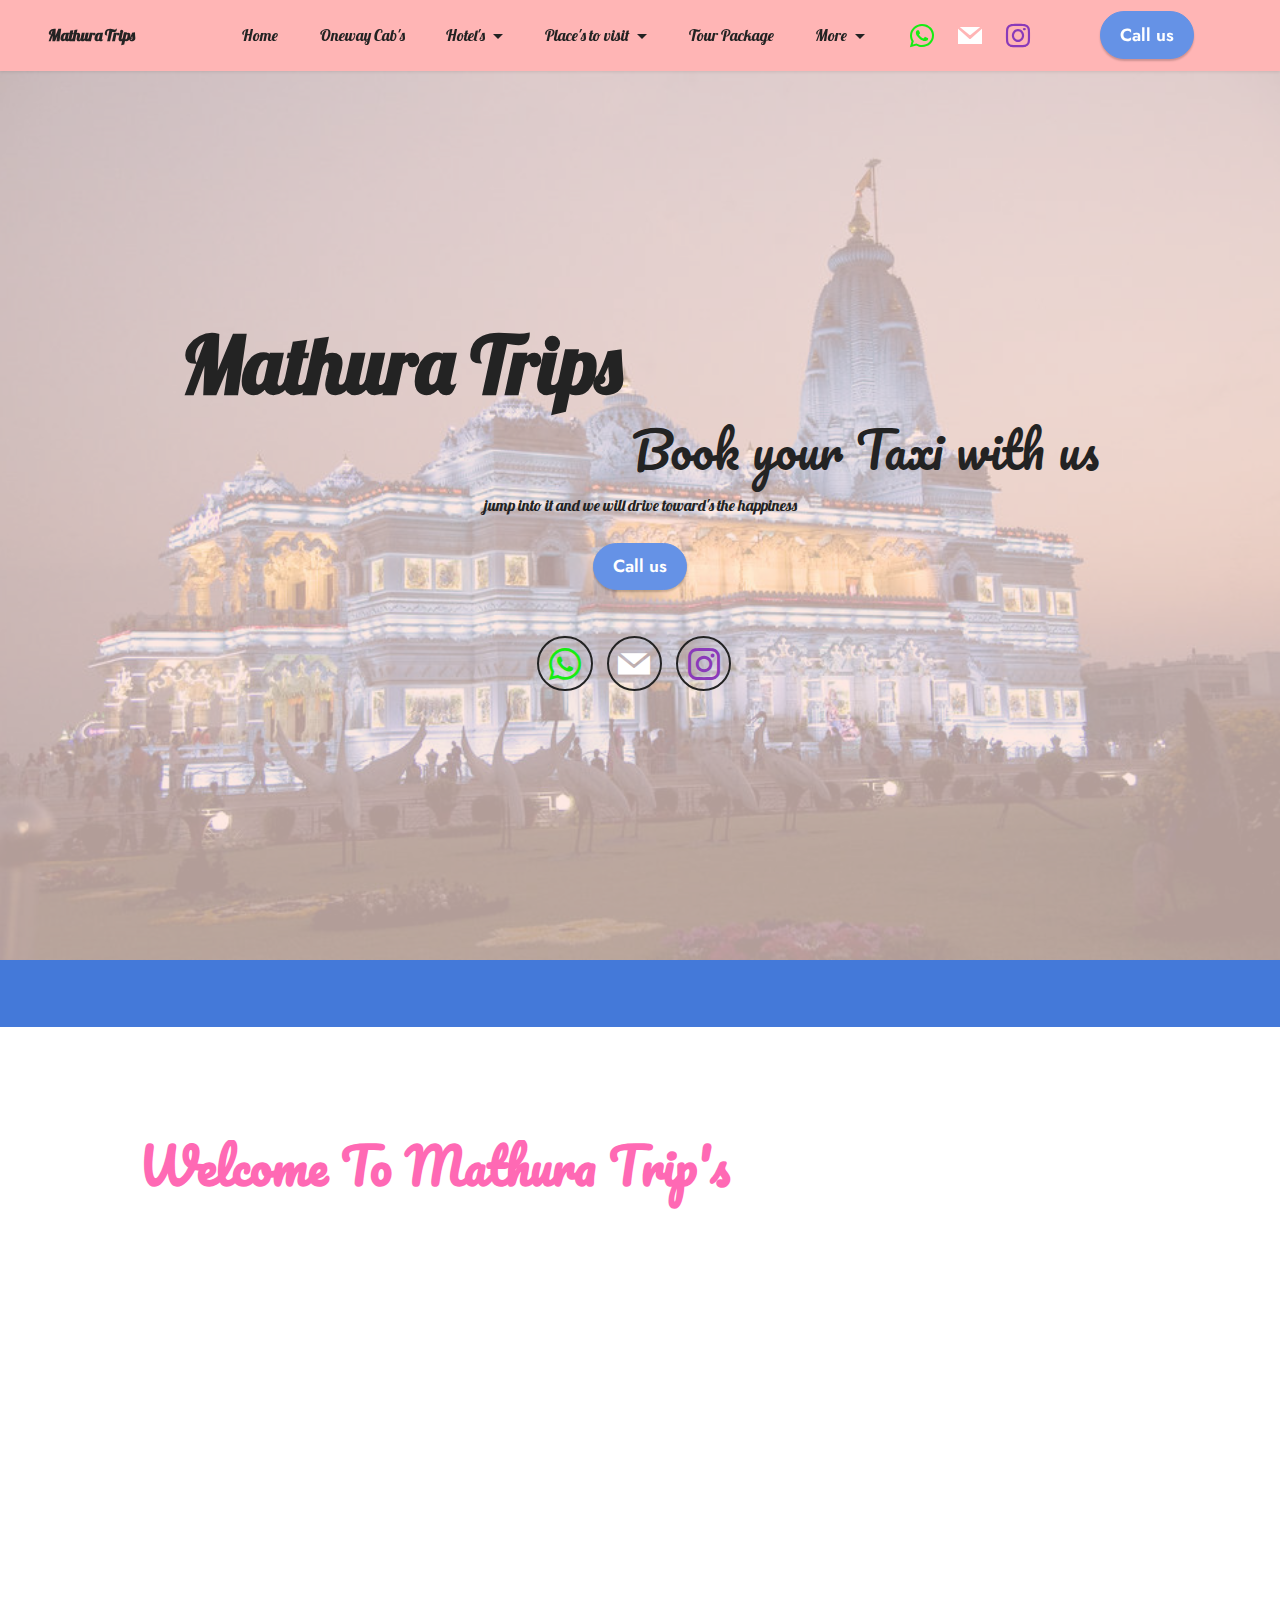
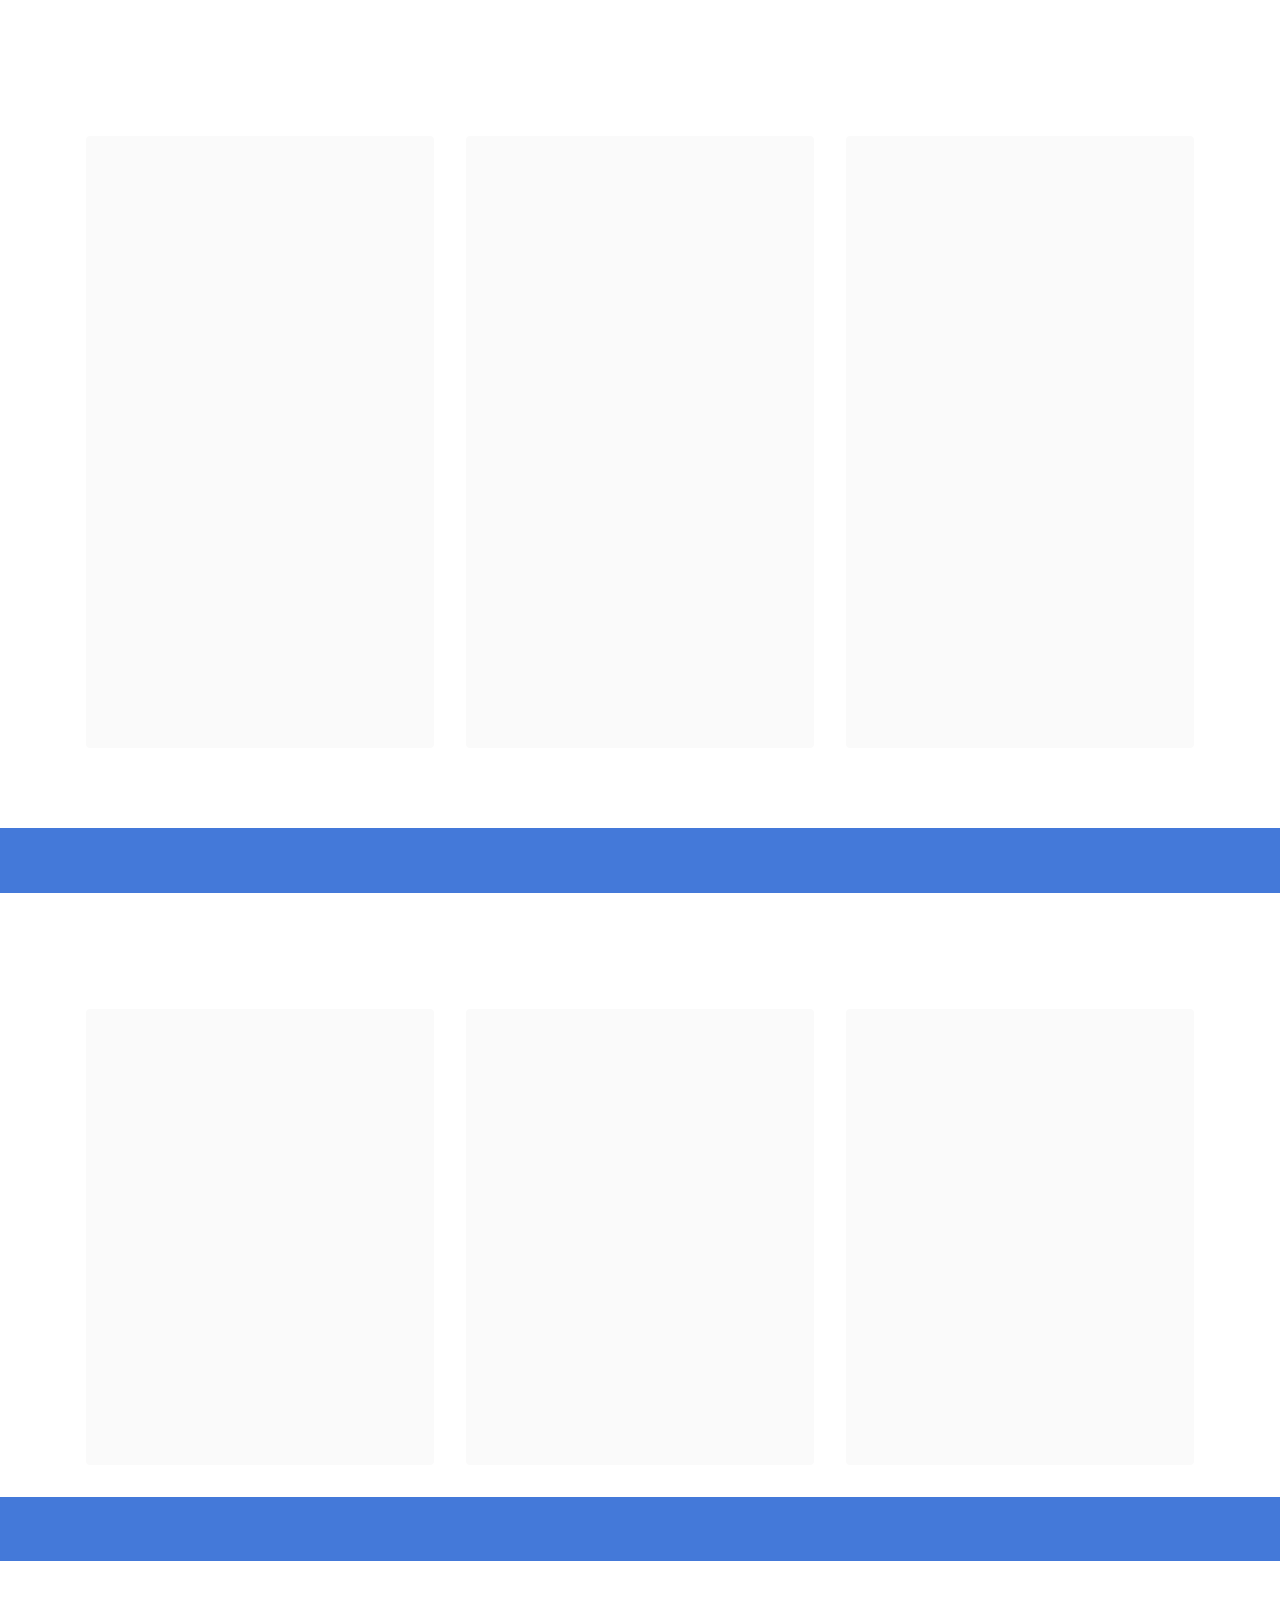
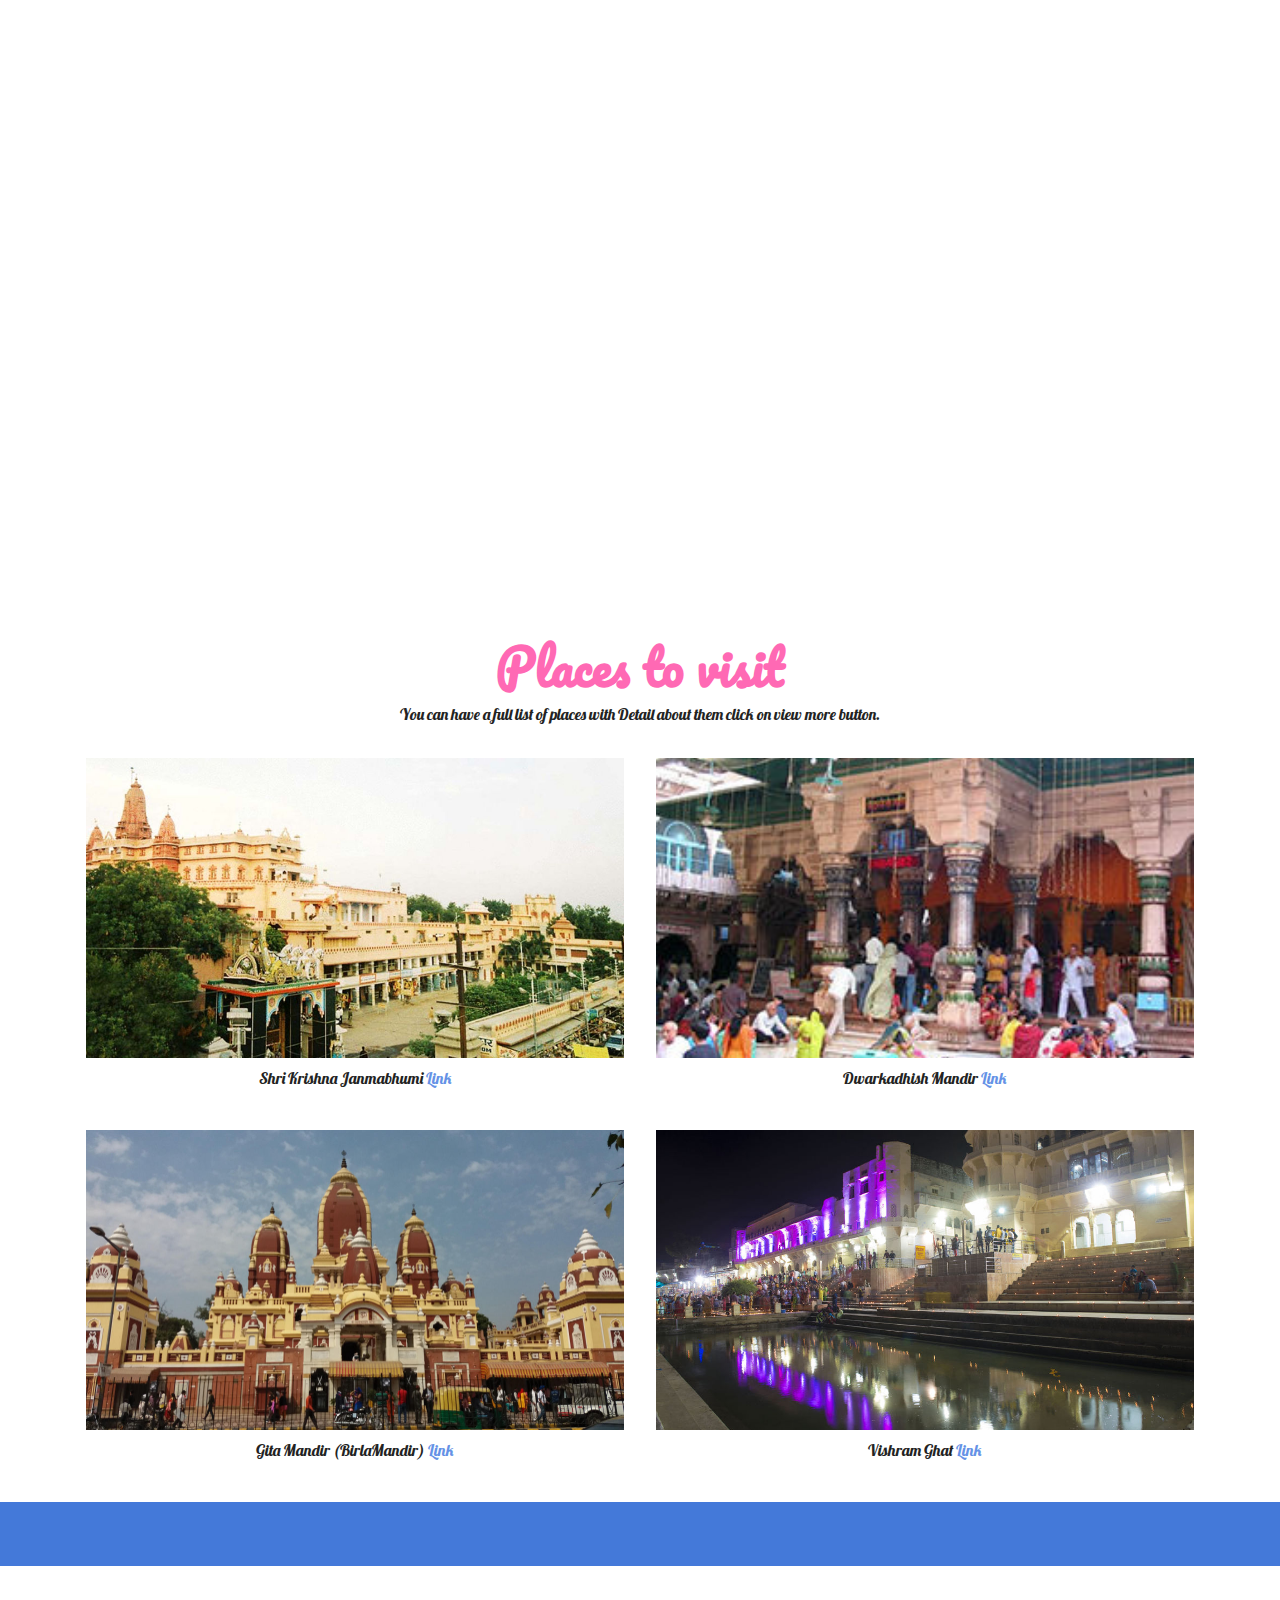
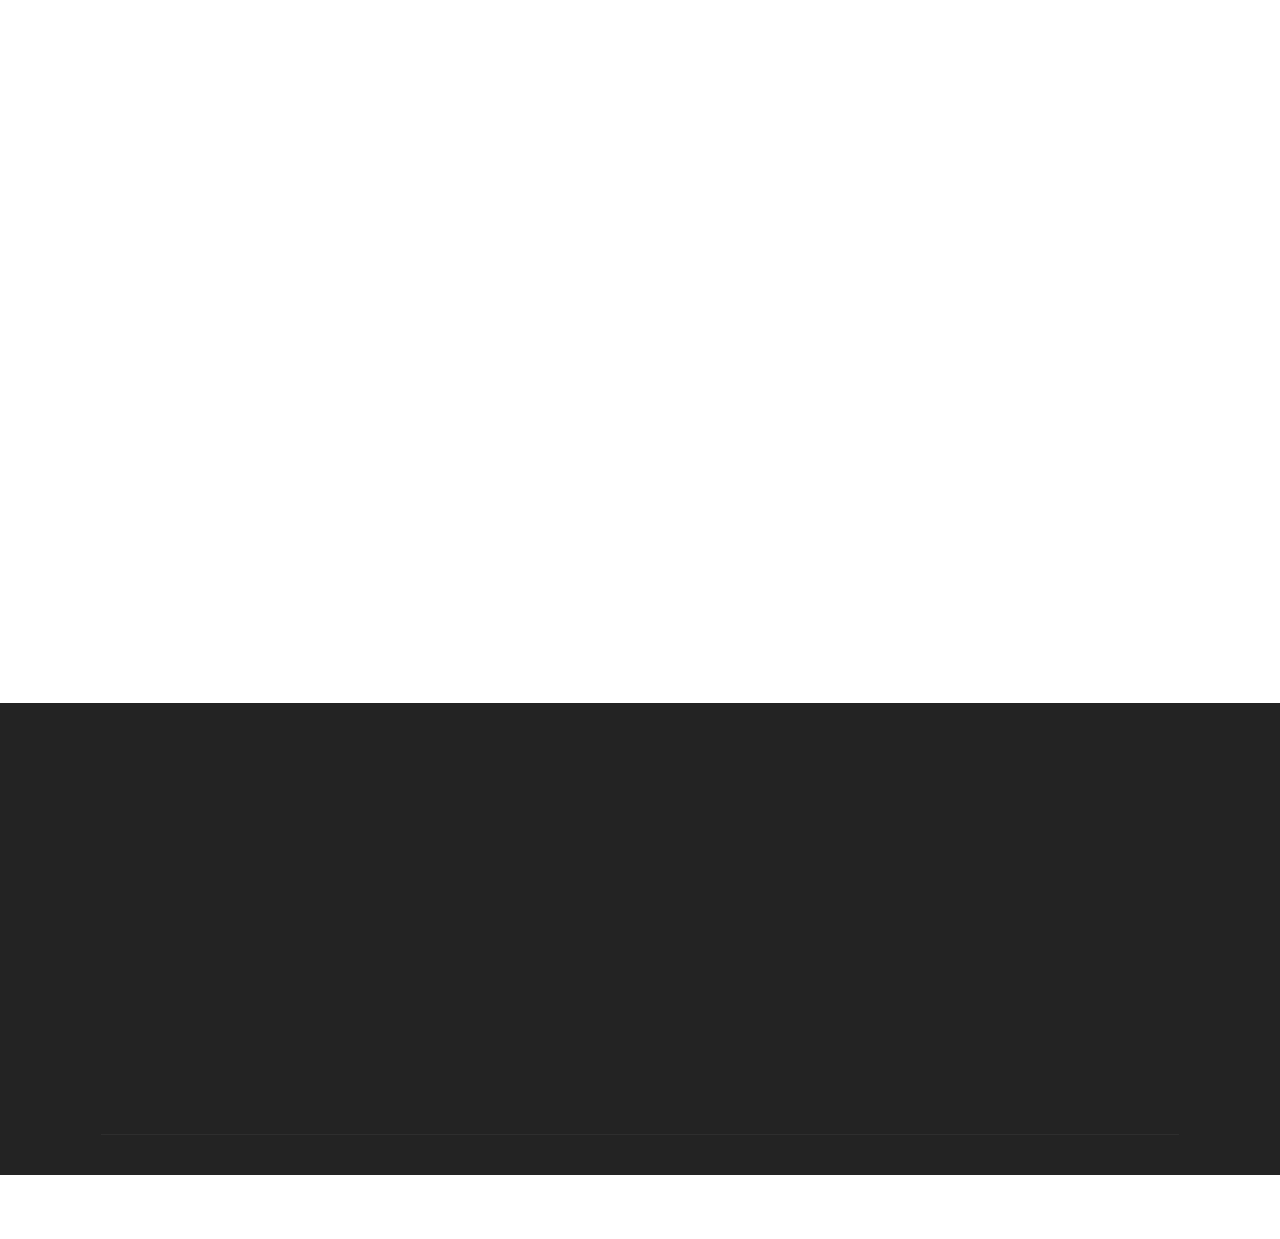
==== index.html @ c0a784f7 "create github pages" ====
<!DOCTYPE html>
<html  >
<head>
  <!-- Site made with Mobirise Website Builder v5.3.0, https://mobirise.com -->
  <meta charset="UTF-8">
  <meta http-equiv="X-UA-Compatible" content="IE=edge">
  <meta name="generator" content="Mobirise v5.3.0, mobirise.com">
  <meta name="twitter:card" content="summary_large_image"/>
  <meta name="twitter:image:src" content="assets/images/index-meta.jpg">
  <meta property="og:image" content="assets/images/index-meta.jpg">
  <meta name="twitter:title" content="Mathura Trip | Cab Service in Mathura | Online Taxi , Tour Package , Hotel , Oneway Cab Booking | Mathura Taxi Booking.">
  <meta name="viewport" content="width=device-width, initial-scale=1, minimum-scale=1">
  <link rel="shortcut icon" href="assets/images/logo-128x102-1.png" type="image/x-icon">
  <meta name="description" content="Book Taxi and Tour package Oneway & Round trip taxi at affordable Fare also book Hotel From us at Good Price.">
  
  
  <title>Mathura Trip | Cab Service in Mathura | Online Taxi , Tour Package , Hotel , Oneway Cab Booking | Mathura Taxi Booking.</title>
  <link rel="stylesheet" href="assets/web/assets/mobirise-icons2/mobirise2.css">
  <link rel="stylesheet" href="assets/tether/tether.min.css">
  <link rel="stylesheet" href="assets/bootstrap/css/bootstrap.min.css">
  <link rel="stylesheet" href="assets/bootstrap/css/bootstrap-grid.min.css">
  <link rel="stylesheet" href="assets/bootstrap/css/bootstrap-reboot.min.css">
  <link rel="stylesheet" href="assets/animatecss/animate.css">
  <link rel="stylesheet" href="assets/dropdown/css/style.css">
  <link rel="stylesheet" href="assets/socicon/css/styles.css">
  <link rel="stylesheet" href="assets/theme/css/style.css">
  <link rel="preload" as="style" href="assets/mobirise/css/mbr-additional.css"><link rel="stylesheet" href="assets/mobirise/css/mbr-additional.css" type="text/css">
  
  
  
  
</head>
<body>
  
  <section class="menu menu3 cid-sulIQ6lbaE" once="menu" id="menu3-0">
    
    <nav class="navbar navbar-dropdown navbar-fixed-top navbar-expand-lg">
        <div class="container-fluid">
            <div class="navbar-brand">
                
                <span class="navbar-caption-wrap"><a class="navbar-caption text-black text-primary display-7" href="index.html">Mathura Trips</a></span>
            </div>
            <button class="navbar-toggler" type="button" data-toggle="collapse" data-target="#navbarSupportedContent" aria-controls="navbarNavAltMarkup" aria-expanded="false" aria-label="Toggle navigation">
                <div class="hamburger">
                    <span></span>
                    <span></span>
                    <span></span>
                    <span></span>
                </div>
            </button>
            <div class="collapse navbar-collapse" id="navbarSupportedContent">
                <ul class="navbar-nav nav-dropdown" data-app-modern-menu="true"><li class="nav-item"><a class="nav-link link text-black text-primary display-7" href="index.html">Home</a></li>
                    <li class="nav-item"><a class="nav-link link text-black text-primary display-7" href="Oneway.html" aria-expanded="false">Oneway Cab's</a></li><li class="nav-item dropdown"><a class="nav-link link text-black dropdown-toggle display-7" href="#" data-toggle="dropdown-submenu" aria-expanded="false">Hotel's</a><div class="dropdown-menu"><a class="text-black dropdown-item text-primary display-7" href="Hotels1⭐.html">All Hotel's</a><a class="text-black dropdown-item text-primary display-7" href="Hotels1⭐.html#features17-10">1 Star</a><a class="text-black dropdown-item text-primary display-7" href="Hotels1⭐.html#features17-12">2 Star</a><a class="text-black dropdown-item text-primary display-7" href="Hotels2⭐.html#features17-1g">3 Star</a><a class="text-black dropdown-item text-primary display-7" href="Hotels3.html#features17-1v">4 Star</a></div></li>
                    <li class="nav-item dropdown"><a class="nav-link link text-black dropdown-toggle display-7" href="#" data-toggle="dropdown-submenu" aria-expanded="false">Place's to visit</a><div class="dropdown-menu"><a class="text-black dropdown-item text-primary display-7" href="TemplesMathura.html" aria-expanded="false">In Mathura</a><a class="text-black dropdown-item text-primary display-7" href="TemplesVrindavan.html" aria-expanded="false">In Vrindavan</a><a class="text-black dropdown-item text-primary display-7" href="TempleGoverdhan.html" aria-expanded="false">In Goverdhan</a><a class="text-black dropdown-item text-primary display-7" href="TempleBarsana.html" aria-expanded="false">In Barsana</a><a class="text-black dropdown-item text-primary display-7" href="TempleGokul.html" aria-expanded="false">In Gokul</a><a class="text-black dropdown-item text-primary display-7" href="TempleNandgaon.html" aria-expanded="false">In Nand gaon</a></div>
                    </li><li class="nav-item"><a class="nav-link link text-black text-primary display-7" href="Tour Package.html" aria-expanded="false">Tour Package</a></li><li class="nav-item dropdown"><a class="nav-link link text-black dropdown-toggle display-7" href="#" aria-expanded="false" data-toggle="dropdown-submenu">More</a><div class="dropdown-menu"><a class="text-black dropdown-item text-primary display-7" href="Booking Form.html" aria-expanded="false">Booking Form</a><a class="text-black dropdown-item text-primary display-7" href="Contact us.html" aria-expanded="false">Contact us</a><a class="text-black dropdown-item text-primary display-7" href="index.html" aria-expanded="false">Online Payment's</a></div></li></ul>
                <div class="icons-menu">
                    <a class="iconfont-wrapper" href="https://wa.me/919997548384">
                        <span class="p-2 mbr-iconfont socicon-whatsapp socicon" style="color: rgb(22, 236, 18); fill: rgb(22, 236, 18);"></span>
                    </a>
                    <a class="iconfont-wrapper" href="mailto:info@mathurataxi.in.net">
                        <span class="p-2 mbr-iconfont socicon-mail socicon" style="color: rgb(255, 255, 255); fill: rgb(255, 255, 255);"></span>
                    </a>
                    <a class="iconfont-wrapper" href="index.html" target="_blank">
                        <span class="p-2 mbr-iconfont socicon-instagram socicon" style="color: rgb(138, 58, 185); fill: rgb(138, 58, 185);"></span>
                    </a>
                    
                </div>
                <div class="navbar-buttons mbr-section-btn"><a class="btn btn-primary display-4" href="https://mobiri.se">Call us</a></div>
            </div>
        </div>
    </nav>
</section>

<section class="header13 cid-sulN9cnvs2 mbr-fullscreen" id="header13-8">

    

    <div class="mbr-overlay" style="opacity: 0.7; background-color: rgb(253, 224, 217);"></div>

    <div class="align-center container">
        <div class="row justify-content-center">
            <div class="col-12 col-lg-10">
                <h1 class="mbr-section-title mbr-fonts-style mb-3 display-1"><strong>Mathura Trips</strong></h1>
                <h2 class="mbr-section-subtitle mbr-fonts-style mb-3 display-2">Book your Taxi with us</h2>
                <p class="mbr-text mbr-fonts-style mb-3 display-7">jump into it and we will drive toward's the happiness</p>
                <div class="mbr-section-btn mt-3"><a class="btn btn-primary display-4" href="tel:9997548384">Call us</a></div>
                <div class="social-row display-7 mt-5">
                    <div class="soc-item">
                        <a href="https://wa.me/919997548384">
                            <span class="mbr-iconfont socicon-whatsapp socicon" style="color: rgb(22, 236, 18); fill: rgb(22, 236, 18);"></span>
                        </a>
                    </div>
                    <div class="soc-item">
                        <a href="mailto:info@mathuratrips.in.net">
                            <span class="mbr-iconfont socicon-mail socicon" style="color: rgb(255, 255, 255); fill: rgb(255, 255, 255);"></span>
                        </a>
                    </div>
                    <div class="soc-item">
                        <a href="index.html" target="_blank">
                            <span class="mbr-iconfont socicon-instagram socicon" style="color: rgb(138, 58, 185); fill: rgb(138, 58, 185);"></span>
                        </a>
                    </div>
                    
                    
                </div>
            </div>
        </div>
    </div>
</section>

<section class="info1 cid-sun6dcZt1Y" id="info1-g">
    
    
    <div class="align-center container">
        <div class="row justify-content-center">
            <div class="col-12 col-lg-8">
                
                
                <div class="mbr-section-btn"><a class="btn btn-white display-4" href="Oneway.html">Oneway cab's</a>   <a class="btn btn-white display-4" href="Booking Form.html">Tour package's</a></div>
            </div>
        </div>
    </div>
</section>

<section class="features18 cid-sumFGsVtbE" id="features19-9">

    

    
    <div class="container">
        <div class="row justify-content-center">
            <div class="card col-12 col-lg">
                <div class="card-wrapper">
                    <h6 class="card-title mbr-fonts-style mb-4 display-2"><strong>Welcome To Mathura Trip's</strong></h6>
                    <p class="mbr-text mbr-fonts-style display-7">&nbsp;Mathura trip was Established in 2015 and now with this website we are Establishing our&nbsp; online presence after success in the offline market. we offer a vast range of taxi,  tour packages,&nbsp; &nbsp;hotel in Mathura and nearby city's and based on our customer's review<br>&nbsp;we can proudly declare that we are the best in everything that we provide.<br>&nbsp;We plan the whole trip according to the timing of the temples and monuments and all vehicles&nbsp; &nbsp;that we have are fully air-conditioned so that you will be comfortable inside the car. we have&nbsp; &nbsp;5, 7-seater car's</p>
                    <div class="mbr-section-btn"><a class="btn btn-primary display-7" href="tel:9997548384">Call us</a> <a class="btn btn-primary display-7" href="Oneway.html">Oneway cab's</a></div>
                </div>
            </div>
            <div class="col-12 col-lg-4">
                <div class="image-wrapper">
                    <img src="assets/images/lord-krishna-690x1000.jpg" alt="">
                </div>
            </div>
        </div>
    </div>
</section>

<section class="features3 cid-sunY19GCgr" id="features3-j">
    
    
    <div class="container">
        <div class="mbr-section-head">
            <h4 class="mbr-section-title mbr-fonts-style align-center mb-0 display-2">
                <strong>Trip's</strong></h4>
            <h5 class="mbr-section-subtitle mbr-fonts-style align-center mb-0 mt-2 display-7">Note:- you can view full detail of the Trip like name of all temple's , Monument name that we will visit timing at which we will visit and price by clicking view detail. all the Trips can be customized and more trip's plan are given below.
</h5>
        </div>
        <div class="row mt-4">
            <div class="item features-image сol-12 col-md-6 col-lg-4">
                <div class="item-wrapper">
                    <div class="item-img">
                        <img src="assets/images/vishram-ghat-696x465.jpg" alt="">
                    </div>
                    <div class="item-content">
                        <h5 class="item-title mbr-fonts-style display-7"><strong>Braj Darshan - 1day Tour</strong></h5>
                        <h6 class="item-subtitle mbr-fonts-style mt-1 display-7"><em>Tempel"s</em></h6>
                        <p class="mbr-text mbr-fonts-style mt-3 display-7">Banke Bihari, Geeta Mandir
<br>Keshav Dev Temple, 
<br>Prem Mandir,
<br>Shri Krishna Janmasthan...</p>
                    </div>
                    <div class="mbr-section-btn item-footer mt-2"><a href="Tour Package.html#tabs1-5h" class="btn btn-primary item-btn display-7" target="_blank">View Detail's &gt;</a></div>
                </div>
            </div>
            <div class="item features-image сol-12 col-md-6 col-lg-4">
                <div class="item-wrapper">
                    <div class="item-img">
                        <img src="assets/images/kusum-sarovar-696x504.jpg" alt="">
                    </div>
                    <div class="item-content">
                        <h5 class="item-title mbr-fonts-style display-7">Braj Darshan - 2day Tour</h5>
                        <h6 class="item-subtitle mbr-fonts-style mt-1 display-7"><em>Tempel"s</em></h6>
                        <p class="mbr-text mbr-fonts-style mt-3 display-7">Banke Bihari, Iskcon Temple
<br>Prem Mandir, Keshi Ghat, 
<br>Geeta Mandir, Keshav Dev Temple
<br>Shri Krishna Janmasthan...</p>
                    </div>
                    <div class="mbr-section-btn item-footer mt-2"><a href="Tour Package.html#tabs1-5j" class="btn btn-primary item-btn display-7" target="_blank">View Detail's &nbsp;&gt;</a></div>
                </div>
            </div>
            <div class="item features-image сol-12 col-md-6 col-lg-4">
                <div class="item-wrapper">
                    <div class="item-img">
                        <img src="assets/images/taj-mahal-696x464.jpg" alt="">
                    </div>
                    <div class="item-content">
                        <h5 class="item-title mbr-fonts-style display-7"><strong>Braj, Agra - 2day&nbsp; tour</strong></h5>
                        <h6 class="item-subtitle mbr-fonts-style mt-1 display-7"><em>Tempel"s, Monument</em></h6>
                        <p class="mbr-text mbr-fonts-style mt-3 display-7">Agra:- Taj mahal, red fort<br>Sikandra, Dayalbagh<br>Braj:- Banke Bihari, Iskcon Temple 
<br>Prem Mandir, Keshi Ghat,...&nbsp;</p>
                    </div>
                    <div class="mbr-section-btn item-footer mt-2"><a href="index.html" class="btn btn-primary item-btn display-7" target="_blank">View Detail's &nbsp;&gt;</a></div>
                </div>
            </div>
        </div>
    </div>
</section>

<section class="info1 cid-sun4z8oeLC" id="info1-d">
    
    
    <div class="align-center container">
        <div class="row justify-content-center">
            <div class="col-12 col-lg-8">
                
                
                <div class="mbr-section-btn"><a class="btn btn-white display-7" href="index.html">View More &gt;</a></div>
            </div>
        </div>
    </div>
</section>

<section class="features3 cid-sun740xQc3" id="features3-h">
    
    
    <div class="container">
        <div class="mbr-section-head">
            <h4 class="mbr-section-title mbr-fonts-style align-center mb-0 display-2">Hotel's</h4>
            
        </div>
        <div class="row mt-4">
            
            <div class="item features-image сol-12 col-md-6 col-lg-4 active">
                <div class="item-wrapper">
                    <div class="item-img">
                        <img src="assets/images/hotel-rama-palace-mathura-room-1-696x398.jpg" data-slide-to="0" alt="">
                    </div>
                    <div class="item-content">
                        <h5 class="item-title mbr-fonts-style display-7">Rama Palace</h5>
                        
                        <p class="mbr-text mbr-fonts-style mt-3 display-7">Dhauli Pyau
<br>✅Room Service&nbsp; &nbsp; &nbsp; &nbsp; &nbsp; &nbsp;✅Wifi
<br>Staring at:-₹ 1400&nbsp;</p>
                    </div>
                    <div class="mbr-section-btn item-footer mt-2"><a href="Booking Form.html" class="btn btn-primary item-btn display-7" target="_blank">Book Room &gt;</a></div>
                </div>
            </div><div class="item features-image сol-12 col-md-6 col-lg-4">
                <div class="item-wrapper">
                    <div class="item-img">
                        <img src="assets/images/hotel-nova-inn-high-res-img3-696x398.jpg" data-slide-to="1" alt="">
                    </div>
                    <div class="item-content">
                        <h5 class="item-title mbr-fonts-style display-7"><strong>Nova Inn</strong></h5>
                        
                        <p class="mbr-text mbr-fonts-style mt-3 display-7">Dhauli Pyau
<br>✅Room Service&nbsp; &nbsp; &nbsp; &nbsp; &nbsp; &nbsp;✅Wifi
<br>Starting at:-₹ 1500</p>
                    </div>
                    <div class="mbr-section-btn item-footer mt-2"><a href="Booking Form.html" class="btn btn-primary item-btn display-7" target="_blank">Book Room &gt;</a></div>
                </div>
            </div>
            <div class="item features-image сol-12 col-md-6 col-lg-4">
                <div class="item-wrapper">
                    <div class="item-img">
                        <img src="assets/images/hotel-goverdhan-palace-mathura-img3-696x398.jpg" alt="">
                    </div>
                    <div class="item-content">
                        <h5 class="item-title mbr-fonts-style display-7"><strong>Goverdhan Palace</strong></h5>
                        
                        <p class="mbr-text mbr-fonts-style mt-3 display-7">Delhi Agra National Highway
<br>✅Room Service
<br>₹ 1200 - 2400</p>
                    </div>
                    <div class="mbr-section-btn item-footer mt-2"><a href="Booking Form.html" class="btn btn-primary item-btn display-7" target="_blank">Book Room &gt;</a></div>
                </div>
            </div>
        </div>
    </div>
</section>

<section class="info1 cid-sunZRvJ6p0" id="info1-k">
    
    
    <div class="align-center container">
        <div class="row justify-content-center">
            <div class="col-12 col-lg-8">
                
                
                <div class="mbr-section-btn"><a class="btn btn-white display-7" href="Hotels1⭐.html">View More &gt;</a></div>
            </div>
        </div>
    </div>
</section>

<section class="slider2 cid-suo1EUOOOU" id="slider2-l">
    

    
    <div class="container">
        <div class="row justify-content-center">
            <div class="col-12 col-md-12">
                <div class="carousel slide carousel-fade" id="svWbzsozfV" data-ride="carousel" data-interval="3000">
                    
                    <ol class="carousel-indicators">
                        <li data-slide-to="0" class="active" data-target="#svWbzsozfV"></li>
                        <li data-slide-to="1" data-target="#svWbzsozfV"></li>
                        <li data-slide-to="2" data-target="#svWbzsozfV"></li>
                    </ol>
                    <div class="carousel-inner">
                        <div class="carousel-item slider-image item active">
                            <div class="item-wrapper">
                                <img class="d-block w-100" src="assets/images/dzire-978x600.jpg">
                                <div class="carousel-caption d-none d-md-block">
                                    <h5 class="mbr-section-subtitle mbr-fonts-style display-2"><strong>Sedan</strong></h5>
                                    <p class="mbr-section-text mbr-fonts-style display-7">Dezire, Etios, Indigo, Amaze</p>
                                </div>
                            </div>
                        </div>
                        <div class="carousel-item slider-image item">
                            <div class="item-wrapper">
                                <img class="d-block w-100" src="assets/images/eartiga-978x600.jpg">
                                <div class="carousel-caption d-none d-md-block">
                                    <h5 class="mbr-section-subtitle mbr-fonts-style display-2"><strong>Muv</strong></h5>
                                    <p class="mbr-section-text mbr-fonts-style display-7">Eartiga</p>
                                </div>
                            </div>
                        </div>
                        <div class="carousel-item slider-image item">
                            <div class="item-wrapper">
                                <img class="d-block w-100" src="assets/images/crysta-1000x563.jpg">
                                <div class="carousel-caption d-none d-md-block">
                                    <h5 class="mbr-section-subtitle mbr-fonts-style display-2"><strong>Suv</strong></h5>
                                    <p class="mbr-section-text mbr-fonts-style display-7">Innova, crysta</p>
                                </div>
                            </div>
                        </div>
                    </div>
                    <a class="carousel-control carousel-control-prev" role="button" data-slide="prev" href="#svWbzsozfV">
                        <span class="mobi-mbri mobi-mbri-arrow-prev" aria-hidden="true"></span>
                        <span class="sr-only">Previous</span>
                    </a>
                    <a class="carousel-control carousel-control-next" role="button" data-slide="next" href="#svWbzsozfV">
                        <span class="mobi-mbri mobi-mbri-arrow-next" aria-hidden="true"></span>
                        <span class="sr-only">Next</span>
                    </a>
                </div>
            </div>
        </div>
    </div>
</section>

<section class="gallery4 mbr-gallery cid-suo6NoFdyD" id="gallery4-m">
    

    

    <div class="container">
        <div class="mbr-section-head">
            <h3 class="mbr-section-title mbr-fonts-style align-center m-0 display-2"><strong>Places to visit</strong></h3>
            <h4 class="mbr-section-subtitle mbr-fonts-style align-center mb-0 mt-2 display-7">You can have a full list of places with Detail about them click on view more button.</h4>
        </div>
        <div class="row mbr-gallery mt-4">
            <div class="col-12 col-md-6 col-lg-6 item gallery-image">
                <div class="item-wrapper" data-toggle="modal" data-target="#svWbztoec4-modal">
                    <img class="w-100" src="assets/images/zhepsnii1j5m-m-1076x538.jpg" alt="" data-slide-to="0" data-target="#lb-svWbztoec4">
                    <div class="icon-wrapper">
                        <span class="mobi-mbri mobi-mbri-search mbr-iconfont mbr-iconfont-btn"></span>
                    </div>
                </div>
                <h6 class="mbr-item-subtitle mbr-fonts-style align-center mb-2 mt-2 display-7">Shri Krishna Janmabhumi&nbsp;<a href="#" class="text-primary">Link</a>
                </h6>
            </div>
            <div class="col-12 col-md-6 col-lg-6 item gallery-image">
                <div class="item-wrapper" data-toggle="modal" data-target="#svWbztoec4-modal">
                    <img class="w-100" src="assets/images/shri-dwarkadheesh-temple-mathura-300x220.jpg" alt="" data-slide-to="1" data-target="#lb-svWbztoec4">
                    <div class="icon-wrapper">
                        <span class="mobi-mbri mobi-mbri-search mbr-iconfont mbr-iconfont-btn"></span>
                    </div>
                </div>
                <h6 class="mbr-item-subtitle mbr-fonts-style align-center mb-2 mt-2 display-7">Dwarkadhish Mandir&nbsp;<a href="#" class="text-primary">Link</a>
                </h6>
            </div>
            <div class="col-12 col-md-6 col-lg-6 item gallery-image">
                <div class="item-wrapper" data-toggle="modal" data-target="#svWbztoec4-modal">
                    <img class="w-100" src="assets/images/birla-temple-1076x605.jpg" alt="" data-slide-to="2" data-target="#lb-svWbztoec4">
                    <div class="icon-wrapper">
                        <span class="mobi-mbri mobi-mbri-search mbr-iconfont mbr-iconfont-btn"></span>
                    </div>
                </div>
                <h6 class="mbr-item-subtitle mbr-fonts-style align-center mb-2 mt-2 display-7">Gita Mandir (BirlaMandir)&nbsp;<a href="#" class="text-primary">Link</a>
                </h6>
            </div>
            <div class="col-12 col-md-6 col-lg-6 item gallery-image">
                <div class="item-wrapper" data-toggle="modal" data-target="#svWbztoec4-modal">
                    <img class="w-100" src="assets/images/vishram-ghat-1000x668.jpg" alt="" data-slide-to="3" data-target="#lb-svWbztoec4">
                    <div class="icon-wrapper">
                        <span class="mobi-mbri mobi-mbri-search mbr-iconfont mbr-iconfont-btn"></span>
                    </div>
                </div>
                <h6 class="mbr-item-subtitle mbr-fonts-style align-center mb-2 mt-2 display-7">Vishram Ghat&nbsp;<a href="#" class="text-primary">Link</a>
                </h6>
            </div>
        </div>

        <div class="modal mbr-slider" tabindex="-1" role="dialog" aria-hidden="true" id="svWbztoec4-modal">
            <div class="modal-dialog" role="document">
                <div class="modal-content">
                    <div class="modal-body">
                        <div class="carousel slide carousel-fade" id="lb-svWbztoec4" data-ride="carousel" data-interval="3000">
                            <div class="carousel-inner">
                                <div class="carousel-item active">
                                    <img class="d-block w-100" src="assets/images/zhepsnii1j5m-m-1076x538.jpg" alt="">
                                </div>
                                <div class="carousel-item">
                                    <img class="d-block w-100" src="assets/images/shri-dwarkadheesh-temple-mathura-300x220.jpg" alt="">
                                </div>
                                <div class="carousel-item">
                                    <img class="d-block w-100" src="assets/images/birla-temple-1076x605.jpg" alt="">
                                </div>
                                <div class="carousel-item">
                                    <img class="d-block w-100" src="assets/images/vishram-ghat-1000x668.jpg" alt="">
                                </div>
                            </div>
                            <ol class="carousel-indicators">
                                <li data-slide-to="0" class="active" data-target="#lb-svWbztoec4"></li>
                                <li data-slide-to="1" data-target="#lb-svWbztoec4"></li>
                                <li data-slide-to="2" data-target="#lb-svWbztoec4"></li>
                                <li data-slide-to="3" data-target="#lb-svWbztoec4"></li>
                            </ol>
                            <a role="button" href="" class="close" data-dismiss="modal" aria-label="Close">
                            </a>
                            <a class="carousel-control-prev carousel-control" role="button" data-slide="prev" href="#lb-svWbztoec4">
                                <span class="mobi-mbri mobi-mbri-arrow-prev" aria-hidden="true"></span>
                                <span class="sr-only">Previous</span>
                            </a>
                            <a class="carousel-control-next carousel-control" role="button" data-slide="next" href="#lb-svWbztoec4">
                                <span class="mobi-mbri mobi-mbri-arrow-next" aria-hidden="true"></span>
                                <span class="sr-only">Next</span>
                            </a>
                        </div>
                    </div>
                </div>
            </div>
        </div>
    </div>
</section>

<section class="info1 cid-suoaLF7dSR" id="info1-n">
    
    
    <div class="align-center container">
        <div class="row justify-content-center">
            <div class="col-12 col-lg-8">
                
                
                <div class="mbr-section-btn"><a class="btn btn-white display-7" href="TemplesMathura.html">View More &gt;</a></div>
            </div>
        </div>
    </div>
</section>

<section class="facebook-page cid-suobKSrmXw" id="facebook-page-p">
    
    <div class="container">
        <div class="mbr-section-head">
            <h4 class="mbr-section-title mbr-fonts-style align-center mb-0 display-2"><strong>Facebook Page Feed</strong></h4>
            
            
        </div>
        <div class="row justify-content-center mt-4">
            <iframe width="340" height="500" style="border:none;overflow:hidden" scrolling="no" frameborder="0" allowtransparency="true" allow="encrypted-media" src="https://www.facebook.com/plugins/page.php?href=https://www.facebook.com/Pandiitji007&amp;tabs=timeline,events,messages&amp;width=350&amp;height=620&amp;small_header=false&amp;adapt_container_width=true&amp;hide_cover=false&amp;hide_cta=false&amp;appId=2773163886047820"></iframe>
        </div>
    </div>
</section>

<section class="footer6 cid-suocXlmaxJ" once="footers" id="footer6-r">

    

    

    <div class="container">
        <div class="row content mbr-white">
            <div class="col-12 col-md-3 mbr-fonts-style display-7">
                <h5 class="mbr-section-subtitle mbr-fonts-style mb-2 display-7">
                    <strong>Address</strong>
                </h5>
                <p class="mbr-text mbr-fonts-style display-7">Hanuman Nagar Dholi Pyau<br>Mathura</p> <br>
                <h5 class="mbr-section-subtitle mbr-fonts-style mb-2 mt-4 display-7"><strong>Contacts</strong>
                </h5>
                <p class="mbr-text mbr-fonts-style mb-4 display-7">
                    Email: info@mathuratrips.com<br>
                    Phone: <a href="tel:9997548384" class="text-primary">+91 9997548384</a><br><a href="tel:8126008081" class="text-primary">+91 8126008081</a></p>
            </div>
            <div class="col-12 col-md-3 mbr-fonts-style display-7">
                <h5 class="mbr-section-subtitle mbr-fonts-style mb-2 display-7">
                    <strong>Links</strong>
                </h5>
                <ul class="list mbr-fonts-style mb-4 display-7">
                    <li class="mbr-text item-wrap"><a href="Booking Form.html" class="text-primary">Home&nbsp; &nbsp; &nbsp;</a> &nbsp; &nbsp; &nbsp; &nbsp; &nbsp; &nbsp; &nbsp; &nbsp; &nbsp; &nbsp; &nbsp; &nbsp; &nbsp;<a href="Oneway.html" class="text-primary">Oneway Cab's</a></li><li class="mbr-text item-wrap"><a href="Hotels1⭐.html" class="text-primary">Hotel's&nbsp; </a>&nbsp; &nbsp; &nbsp; &nbsp; &nbsp; &nbsp; &nbsp; &nbsp; &nbsp; &nbsp; &nbsp; &nbsp; &nbsp; &nbsp;<a href="TemplesMathura.html" class="text-primary">Place's to Visit</a></li><li class="mbr-text item-wrap"><a href="Tour Package.html" class="text-primary">Tour Package</a>&nbsp; &nbsp; &nbsp; &nbsp; &nbsp; &nbsp; &nbsp; &nbsp; <a href="Oneway.html" class="text-primary">Oneway Cab's</a></li><li class="mbr-text item-wrap"><a href="Booking Form.html" class="text-primary">Booking Form&nbsp;</a> &nbsp; &nbsp; &nbsp; &nbsp; &nbsp;Online payment's</li><li class="mbr-text item-wrap"><a href="Contact us.html" class="text-primary">Contact us</a></li>
                </ul>
                <h5 class="mbr-section-subtitle mbr-fonts-style mb-2 mt-5 display-7">Our Partner's</h5>
                <p class="mbr-text mbr-fonts-style mb-4 display-7"><a href="http://mathurataxi.in.net" class="text-primary">Mathura Taxi&nbsp; &nbsp;</a> &nbsp; &nbsp; &nbsp; &nbsp;<a href="http://mathuracab.com" class="text-primary">Mathura Cab</a><br><a href="http://mathuravrindavantaxiservice.com" class="text-primary">Mathura Vrindavan Taxi</a><br><br></p>
            </div>
            <div class="col-12 col-md-6">
                <div class="google-map"><iframe frameborder="0" style="border:0" src="https://www.google.com/maps/embed?pb=!1m18!1m12!1m3!1d884.9641630034005!2d77.67616882915331!3d27.473721788789163!2m3!1f0!2f0!3f0!3m2!1i1024!2i768!4f13.1!3m3!1m2!1s0x39737135f92c0297%3A0x2e8a0e02bcc964d7!2sRajaram%20Patti%2C%20Natwar%20Nagar%2C%20Dholi%20Pyau%2C%20Mathura%2C%20Uttar%20Pradesh%20281001!5e0!3m2!1sen!2sin!4v1618278026223!5m2!1sen!2sin" allowfullscreen=""></iframe></div>
            </div>
            <div class="col-md-6">
                
            </div>
        </div>
        <div class="footer-lower">
            <div class="media-container-row">
                <div class="col-sm-12">
                    <hr>
                </div>
            </div>
            <div class="col-sm-12 copyright pl-0">
                <p class="mbr-text mbr-fonts-style mbr-white display-7">
                    © Copyright 2021 Mathura Trip's - All Rights Reserved
                </p>
            </div>
        </div>
    </div>
</section><section style="background-color: #fff; font-family: -apple-system, BlinkMacSystemFont, 'Segoe UI', 'Roboto', 'Helvetica Neue', Arial, sans-serif; color:#aaa; font-size:12px; padding: 0; align-items: center; display: flex;"><a href="https://mobirise.site/z" style="flex: 1 1; height: 3rem; padding-left: 1rem;"></a><p style="flex: 0 0 auto; margin:0; padding-right:1rem;"><a href="https://mobirise.site/c" style="color:#aaa;">The</a> website was created with Mobirise</p></section><script src="assets/web/assets/jquery/jquery.min.js"></script>  <script src="assets/popper/popper.min.js"></script>  <script src="assets/tether/tether.min.js"></script>  <script src="assets/bootstrap/js/bootstrap.min.js"></script>  <script src="assets/smoothscroll/smooth-scroll.js"></script>  <script src="assets/viewportchecker/jquery.viewportchecker.js"></script>  <script src="assets/dropdown/js/nav-dropdown.js"></script>  <script src="assets/dropdown/js/navbar-dropdown.js"></script>  <script src="assets/touchswipe/jquery.touch-swipe.min.js"></script>  <script src="https://connect.facebook.net/en_US/sdk.js#xfbml=1&autoLogAppEvents=1&version=v8.0&appId=3122493341137768"></script>  <script src="assets/theme/js/script.js"></script>  
  
  
 <div id="scrollToTop" class="scrollToTop mbr-arrow-up"><a style="text-align: center;"><i class="mbr-arrow-up-icon mbr-arrow-up-icon-cm cm-icon cm-icon-smallarrow-up"></i></a></div>
    <input name="animation" type="hidden">
  </body>
</html>
---- assets/web/assets/mobirise-icons2/mobirise2.css ----
@font-face {
  font-family: 'Moririse2';
  font-display: swap;
  src:  url('mobirise2.eot?f2bix4');
  src:  url('mobirise2.eot?f2bix4#iefix') format('embedded-opentype'),
    url('mobirise2.ttf?f2bix4') format('truetype'),
    url('mobirise2.woff?f2bix4') format('woff'),
    url('mobirise2.svg?f2bix4#mobirise2') format('svg');
  font-weight: normal;
  font-style: normal;
}

[class^="mobi-"], [class*=" mobi-"] {
  /* use !important to prevent issues with browser extensions that change fonts */
  font-family: 'Moririse2' !important;
  speak: none;
  font-style: normal;
  font-weight: normal;
  font-variant: normal;
  text-transform: none;
  line-height: 1;

  /* Better Font Rendering =========== */
  -webkit-font-smoothing: antialiased;
  -moz-osx-font-smoothing: grayscale;
}

.mobi-mbri-add-submenu:before {
  content: "\e900";
}
.mobi-mbri-alert:before {
  content: "\e901";
}
.mobi-mbri-align-center:before {
  content: "\e902";
}
.mobi-mbri-align-justify:before {
  content: "\e903";
}
.mobi-mbri-align-left:before {
  content: "\e904";
}
.mobi-mbri-align-right:before {
  content: "\e905";
}
.mobi-mbri-android:before {
  content: "\e906";
}
.mobi-mbri-apple:before {
  content: "\e907";
}
.mobi-mbri-arrow-down:before {
  content: "\e908";
}
.mobi-mbri-arrow-next:before {
  content: "\e909";
}
.mobi-mbri-arrow-prev:before {
  content: "\e90a";
}
.mobi-mbri-arrow-up:before {
  content: "\e90b";
}
.mobi-mbri-bold:before {
  content: "\e90c";
}
.mobi-mbri-bookmark:before {
  content: "\e90d";
}
.mobi-mbri-bootstrap:before {
  content: "\e90e";
}
.mobi-mbri-briefcase:before {
  content: "\e90f";
}
.mobi-mbri-browse:before {
  content: "\e910";
}
.mobi-mbri-bulleted-list:before {
  content: "\e911";
}
.mobi-mbri-calendar:before {
  content: "\e912";
}
.mobi-mbri-camera:before {
  content: "\e913";
}
.mobi-mbri-cart-add:before {
  content: "\e914";
}
.mobi-mbri-cart-full:before {
  content: "\e915";
}
.mobi-mbri-cash:before {
  content: "\e916";
}
.mobi-mbri-change-style:before {
  content: "\e917";
}
.mobi-mbri-chat:before {
  content: "\e918";
}
.mobi-mbri-clock:before {
  content: "\e919";
}
.mobi-mbri-close:before {
  content: "\e91a";
}
.mobi-mbri-cloud:before {
  content: "\e91b";
}
.mobi-mbri-code:before {
  content: "\e91c";
}
.mobi-mbri-contact-form:before {
  content: "\e91d";
}
.mobi-mbri-credit-card:before {
  content: "\e91e";
}
.mobi-mbri-cursor-click:before {
  content: "\e91f";
}
.mobi-mbri-cust-feedback:before {
  content: "\e920";
}
.mobi-mbri-database:before {
  content: "\e921";
}
.mobi-mbri-delivery:before {
  content: "\e922";
}
.mobi-mbri-desktop:before {
  content: "\e923";
}
.mobi-mbri-devices:before {
  content: "\e924";
}
.mobi-mbri-down:before {
  content: "\e925";
}
.mobi-mbri-download-2:before {
  content: "\e926";
}
.mobi-mbri-download:before {
  content: "\e927";
}
.mobi-mbri-drag-n-drop-2:before {
  content: "\e928";
}
.mobi-mbri-drag-n-drop:before {
  content: "\e929";
}
.mobi-mbri-edit-2:before {
  content: "\e92a";
}
.mobi-mbri-edit:before {
  content: "\e92b";
}
.mobi-mbri-error:before {
  content: "\e92c";
}
.mobi-mbri-extension:before {
  content: "\e92d";
}
.mobi-mbri-features:before {
  content: "\e92e";
}
.mobi-mbri-file:before {
  content: "\e92f";
}
.mobi-mbri-flag:before {
  content: "\e930";
}
.mobi-mbri-folder:before {
  content: "\e931";
}
.mobi-mbri-gift:before {
  content: "\e932";
}
.mobi-mbri-github:before {
  content: "\e933";
}
.mobi-mbri-globe-2:before {
  content: "\e934";
}
.mobi-mbri-globe:before {
  content: "\e935";
}
.mobi-mbri-growing-chart:before {
  content: "\e936";
}
.mobi-mbri-hearth:before {
  content: "\e937";
}
.mobi-mbri-help:before {
  content: "\e938";
}
.mobi-mbri-home:before {
  content: "\e939";
}
.mobi-mbri-hot-cup:before {
  content: "\e93a";
}
.mobi-mbri-idea:before {
  content: "\e93b";
}
.mobi-mbri-image-gallery:before {
  content: "\e93c";
}
.mobi-mbri-image-slider:before {
  content: "\e93d";
}
.mobi-mbri-info:before {
  content: "\e93e";
}
.mobi-mbri-italic:before {
  content: "\e93f";
}
.mobi-mbri-key:before {
  content: "\e940";
}
.mobi-mbri-laptop:before {
  content: "\e941";
}
.mobi-mbri-layers:before {
  content: "\e942";
}
.mobi-mbri-left-right:before {
  content: "\e943";
}
.mobi-mbri-left:before {
  content: "\e944";
}
.mobi-mbri-letter:before {
  content: "\e945";
}
.mobi-mbri-like:before {
  content: "\e946";
}
.mobi-mbri-link:before {
  content: "\e947";
}
.mobi-mbri-lock:before {
  content: "\e948";
}
.mobi-mbri-login:before {
  content: "\e949";
}
.mobi-mbri-logout:before {
  content: "\e94a";
}
.mobi-mbri-magic-stick:before {
  content: "\e94b";
}
.mobi-mbri-map-pin:before {
  content: "\e94c";
}
.mobi-mbri-menu:before {
  content: "\e94d";
}
.mobi-mbri-mobile-2:before {
  content: "\e94e";
}
.mobi-mbri-mobile-horizontal:before {
  content: "\e94f";
}
.mobi-mbri-mobile:before {
  content: "\e950";
}
.mobi-mbri-mobirise:before {
  content: "\e951";
}
.mobi-mbri-more-horizontal:before {
  content: "\e952";
}
.mobi-mbri-more-vertical:before {
  content: "\e953";
}
.mobi-mbri-music:before {
  content: "\e954";
}
.mobi-mbri-new-file:before {
  content: "\e955";
}
.mobi-mbri-numbered-list:before {
  content: "\e956";
}
.mobi-mbri-opened-folder:before {
  content: "\e957";
}
.mobi-mbri-pages:before {
  content: "\e958";
}
.mobi-mbri-paper-plane:before {
  content: "\e959";
}
.mobi-mbri-paperclip:before {
  content: "\e95a";
}
.mobi-mbri-phone:before {
  content: "\e95b";
}
.mobi-mbri-photo:before {
  content: "\e95c";
}
.mobi-mbri-photos:before {
  content: "\e95d";
}
.mobi-mbri-pin:before {
  content: "\e95e";
}
.mobi-mbri-play:before {
  content: "\e95f";
}
.mobi-mbri-plus:before {
  content: "\e960";
}
.mobi-mbri-preview:before {
  content: "\e961";
}
.mobi-mbri-print:before {
  content: "\e962";
}
.mobi-mbri-protect:before {
  content: "\e963";
}
.mobi-mbri-question:before {
  content: "\e964";
}
.mobi-mbri-quote-left:before {
  content: "\e965";
}
.mobi-mbri-quote-right:before {
  content: "\e966";
}
.mobi-mbri-redo:before {
  content: "\e967";
}
.mobi-mbri-refresh:before {
  content: "\e968";
}
.mobi-mbri-responsive-2:before {
  content: "\e969";
}
.mobi-mbri-responsive:before {
  content: "\e96a";
}
.mobi-mbri-right:before {
  content: "\e96b";
}
.mobi-mbri-rocket:before {
  content: "\e96c";
}
.mobi-mbri-sad-face:before {
  content: "\e96d";
}
.mobi-mbri-sale:before {
  content: "\e96e";
}
.mobi-mbri-save:before {
  content: "\e96f";
}
.mobi-mbri-search:before {
  content: "\e970";
}
.mobi-mbri-setting-2:before {
  content: "\e971";
}
.mobi-mbri-setting-3:before {
  content: "\e972";
}
.mobi-mbri-setting:before {
  content: "\e973";
}
.mobi-mbri-share:before {
  content: "\e974";
}
.mobi-mbri-shopping-bag:before {
  content: "\e975";
}
.mobi-mbri-shopping-basket:before {
  content: "\e976";
}
.mobi-mbri-shopping-cart:before {
  content: "\e977";
}
.mobi-mbri-sites:before {
  content: "\e978";
}
.mobi-mbri-smile-face:before {
  content: "\e979";
}
.mobi-mbri-speed:before {
  content: "\e97a";
}
.mobi-mbri-star:before {
  content: "\e97b";
}
.mobi-mbri-success:before {
  content: "\e97c";
}
.mobi-mbri-sun:before {
  content: "\e97d";
}
.mobi-mbri-sun2:before {
  content: "\e97e";
}
.mobi-mbri-tablet-vertical:before {
  content: "\e97f";
}
.mobi-mbri-tablet:before {
  content: "\e980";
}
.mobi-mbri-target:before {
  content: "\e981";
}
.mobi-mbri-timer:before {
  content: "\e982";
}
.mobi-mbri-to-ftp:before {
  content: "\e983";
}
.mobi-mbri-to-local-drive:before {
  content: "\e984";
}
.mobi-mbri-touch-swipe:before {
  content: "\e985";
}
.mobi-mbri-touch:before {
  content: "\e986";
}
.mobi-mbri-trash:before {
  content: "\e987";
}
.mobi-mbri-underline:before {
  content: "\e988";
}
.mobi-mbri-undo:before {
  content: "\e989";
}
.mobi-mbri-unlink:before {
  content: "\e98a";
}
.mobi-mbri-unlock:before {
  content: "\e98b";
}
.mobi-mbri-up-down:before {
  content: "\e98c";
}
.mobi-mbri-up:before {
  content: "\e98d";
}
.mobi-mbri-update:before {
  content: "\e98e";
}
.mobi-mbri-upload-2:before {
  content: "\e98f";
}
.mobi-mbri-upload:before {
  content: "\e990";
}
.mobi-mbri-user-2:before {
  content: "\e991";
}
.mobi-mbri-user:before {
  content: "\e992";
}
.mobi-mbri-users:before {
  content: "\e993";
}
.mobi-mbri-video-play:before {
  content: "\e994";
}
.mobi-mbri-video:before {
  content: "\e995";
}
.mobi-mbri-watch:before {
  content: "\e996";
}
.mobi-mbri-website-theme-2:before {
  content: "\e997";
}
.mobi-mbri-website-theme:before {
  content: "\e998";
}
.mobi-mbri-wifi:before {
  content: "\e999";
}
.mobi-mbri-windows:before {
  content: "\e99a";
}
.mobi-mbri-zoom-in:before {
  content: "\e99b";
}
.mobi-mbri-zoom-out:before {
  content: "\e99c";
}
---- assets/dropdown/css/style.css ----
.navbar-dropdown {
  left: 0;
  padding: 0;
  position: absolute;
  right: 0;
  top: 0;
  transition: all 0.45s ease;
  z-index: 1030;
  background: #282828; }
  .navbar-dropdown .navbar-logo {
    margin-right: 0.8rem;
    transition: margin 0.3s ease-in-out;
    vertical-align: middle; }
    .navbar-dropdown .navbar-logo img {
      height: 3.125rem;
      transition: all 0.3s ease-in-out; }
    .navbar-dropdown .navbar-logo.mbr-iconfont {
      font-size: 3.125rem;
      line-height: 3.125rem; }
  .navbar-dropdown .navbar-caption {
    font-weight: 700;
    white-space: normal;
    vertical-align: -4px;
    line-height: 3.125rem !important; }
    .navbar-dropdown .navbar-caption, .navbar-dropdown .navbar-caption:hover {
      color: inherit;
      text-decoration: none; }
  .navbar-dropdown .mbr-iconfont + .navbar-caption {
    vertical-align: -1px; }
  .navbar-dropdown.navbar-fixed-top {
    position: fixed; }
  .navbar-dropdown .navbar-brand span {
    vertical-align: -4px; }
  .navbar-dropdown.bg-color.transparent {
    background: none; }
  .navbar-dropdown.navbar-short .navbar-brand {
    padding: 0.625rem 0; }
    .navbar-dropdown.navbar-short .navbar-brand span {
      vertical-align: -1px; }
  .navbar-dropdown.navbar-short .navbar-caption {
    line-height: 2.375rem !important;
    vertical-align: -2px; }
  .navbar-dropdown.navbar-short .navbar-logo {
    margin-right: 0.5rem; }
    .navbar-dropdown.navbar-short .navbar-logo img {
      height: 2.375rem; }
    .navbar-dropdown.navbar-short .navbar-logo.mbr-iconfont {
      font-size: 2.375rem;
      line-height: 2.375rem; }
  .navbar-dropdown.navbar-short .mbr-table-cell {
    height: 3.625rem; }
  .navbar-dropdown .navbar-close {
    left: 0.6875rem;
    position: fixed;
    top: 0.75rem;
    z-index: 1000; }
  .navbar-dropdown .hamburger-icon {
    content: "";
    display: inline-block;
    vertical-align: middle;
    width: 16px;
    -webkit-box-shadow: 0 -6px 0 1px #282828,0 0 0 1px #282828,0 6px 0 1px #282828;
    -moz-box-shadow: 0 -6px 0 1px #282828,0 0 0 1px #282828,0 6px 0 1px #282828;
    box-shadow: 0 -6px 0 1px #282828,0 0 0 1px #282828,0 6px 0 1px #282828; }

.dropdown-menu .dropdown-toggle[data-toggle="dropdown-submenu"]::after {
  border-bottom: 0.35em solid transparent;
  border-left: 0.35em solid;
  border-right: 0;
  border-top: 0.35em solid transparent;
  margin-left: 0.3rem; }

.dropdown-menu .dropdown-item:focus {
  outline: 0; }

.nav-dropdown {
  font-size: 0.75rem;
  font-weight: 500;
  height: auto !important; }
  .nav-dropdown .nav-btn {
    padding-left: 1rem; }
  .nav-dropdown .link {
    margin: .667em 1.667em;
    font-weight: 500;
    padding: 0;
    transition: color .2s ease-in-out; }
    .nav-dropdown .link.dropdown-toggle {
      margin-right: 2.583em; }
      .nav-dropdown .link.dropdown-toggle::after {
        margin-left: .25rem;
        border-top: 0.35em solid;
        border-right: 0.35em solid transparent;
        border-left: 0.35em solid transparent;
        border-bottom: 0; }
      .nav-dropdown .link.dropdown-toggle[aria-expanded="true"] {
        margin: 0;
        padding: 0.667em 3.263em  0.667em 1.667em; }
  .nav-dropdown .link::after,
  .nav-dropdown .dropdown-item::after {
    color: inherit; }
  .nav-dropdown .btn {
    font-size: 0.75rem;
    font-weight: 700;
    letter-spacing: 0;
    margin-bottom: 0;
    padding-left: 1.25rem;
    padding-right: 1.25rem; }
  .nav-dropdown .dropdown-menu {
    border-radius: 0;
    border: 0;
    left: 0;
    margin: 0;
    padding-bottom: 1.25rem;
    padding-top: 1.25rem;
    position: relative; }
  .nav-dropdown .dropdown-submenu {
    margin-left: 0.125rem;
    top: 0; }
  .nav-dropdown .dropdown-item {
    font-weight: 500;
    line-height: 2;
    padding: 0.3846em 4.615em 0.3846em 1.5385em;
    position: relative;
    transition: color .2s ease-in-out, background-color .2s ease-in-out; }
    .nav-dropdown .dropdown-item::after {
      margin-top: -0.3077em;
      position: absolute;
      right: 1.1538em;
      top: 50%; }
    .nav-dropdown .dropdown-item:focus, .nav-dropdown .dropdown-item:hover {
      background: none; }

@media (max-width: 767px) {
  .nav-dropdown.navbar-toggleable-sm {
    bottom: 0;
    display: none;
    left: 0;
    overflow-x: hidden;
    position: fixed;
    top: 0;
    transform: translateX(-100%);
    -ms-transform: translateX(-100%);
    -webkit-transform: translateX(-100%);
    width: 18.75rem;
    z-index: 999; } }
.nav-dropdown.navbar-toggleable-xl {
  bottom: 0;
  display: none;
  left: 0;
  overflow-x: hidden;
  position: fixed;
  top: 0;
  transform: translateX(-100%);
  -ms-transform: translateX(-100%);
  -webkit-transform: translateX(-100%);
  width: 18.75rem;
  z-index: 999; }

.nav-dropdown-sm {
  display: block !important;
  overflow-x: hidden;
  overflow: auto;
  padding-top: 3.875rem; }
  .nav-dropdown-sm::after {
    content: "";
    display: block;
    height: 3rem;
    width: 100%; }
  .nav-dropdown-sm.collapse.in ~ .navbar-close {
    display: block !important; }
  .nav-dropdown-sm.collapsing, .nav-dropdown-sm.collapse.in {
    transform: translateX(0);
    -ms-transform: translateX(0);
    -webkit-transform: translateX(0);
    transition: all 0.25s ease-out;
    -webkit-transition: all 0.25s ease-out;
    background: #282828; }
  .nav-dropdown-sm.collapsing[aria-expanded="false"] {
    transform: translateX(-100%);
    -ms-transform: translateX(-100%);
    -webkit-transform: translateX(-100%); }
  .nav-dropdown-sm .nav-item {
    display: block;
    margin-left: 0 !important;
    padding-left: 0; }
  .nav-dropdown-sm .link,
  .nav-dropdown-sm .dropdown-item {
    border-top: 1px dotted rgba(255, 255, 255, 0.1);
    font-size: 0.8125rem;
    line-height: 1.6;
    margin: 0 !important;
    padding: 0.875rem 2.4rem 0.875rem 1.5625rem !important;
    position: relative;
    white-space: normal; }
    .nav-dropdown-sm .link:focus, .nav-dropdown-sm .link:hover,
    .nav-dropdown-sm .dropdown-item:focus,
    .nav-dropdown-sm .dropdown-item:hover {
      background: rgba(0, 0, 0, 0.2) !important;
      color: #c0a375; }
  .nav-dropdown-sm .nav-btn {
    position: relative;
    padding: 1.5625rem 1.5625rem 0 1.5625rem; }
    .nav-dropdown-sm .nav-btn::before {
      border-top: 1px dotted rgba(255, 255, 255, 0.1);
      content: "";
      left: 0;
      position: absolute;
      top: 0;
      width: 100%; }
    .nav-dropdown-sm .nav-btn + .nav-btn {
      padding-top: 0.625rem; }
      .nav-dropdown-sm .nav-btn + .nav-btn::before {
        display: none; }
  .nav-dropdown-sm .btn {
    padding: 0.625rem 0; }
  .nav-dropdown-sm .dropdown-toggle[data-toggle="dropdown-submenu"]::after {
    margin-left: .25rem;
    border-top: 0.35em solid;
    border-right: 0.35em solid transparent;
    border-left: 0.35em solid transparent;
    border-bottom: 0; }
  .nav-dropdown-sm .dropdown-toggle[data-toggle="dropdown-submenu"][aria-expanded="true"]::after {
    border-top: 0;
    border-right: 0.35em solid transparent;
    border-left: 0.35em solid transparent;
    border-bottom: 0.35em solid; }
  .nav-dropdown-sm .dropdown-menu {
    margin: 0;
    padding: 0;
    position: relative;
    top: 0;
    left: 0;
    width: 100%;
    border: 0;
    float: none;
    border-radius: 0;
    background: none; }
  .nav-dropdown-sm .dropdown-submenu {
    left: 100%;
    margin-left: 0.125rem;
    margin-top: -1.25rem;
    top: 0; }

.navbar-toggleable-sm .nav-dropdown .dropdown-menu {
  position: absolute; }

.navbar-toggleable-sm .nav-dropdown .dropdown-submenu {
  left: 100%;
  margin-left: 0.125rem;
  margin-top: -1.25rem;
  top: 0; }

.navbar-toggleable-sm.opened .nav-dropdown .dropdown-menu {
  position: relative; }

.navbar-toggleable-sm.opened .nav-dropdown .dropdown-submenu {
  left: 0;
  margin-left: 00rem;
  margin-top: 0rem;
  top: 0; }

.is-builder .nav-dropdown.collapsing {
  transition: none !important; }

/*# sourceMappingURL=style.css.map */
---- assets/socicon/css/styles.css ----
@charset "UTF-8";

@font-face {
  font-family: 'Socicon';
  src:  url('../fonts/socicon.eot');
  src:  url('../fonts/socicon.eot?#iefix') format('embedded-opentype'),
    url('../fonts/socicon.woff2') format('woff2'),
    url('../fonts/socicon.ttf') format('truetype'),
    url('../fonts/socicon.woff') format('woff'),
    url('../fonts/socicon.svg#socicon') format('svg');
  font-weight: normal;
  font-style: normal;
  font-display: swap;
}

[data-icon]:before {
  font-family: "socicon" !important;
  content: attr(data-icon);
  font-style: normal !important;
  font-weight: normal !important;
  font-variant: normal !important;
  text-transform: none !important;
  speak: none;
  line-height: 1;
  -webkit-font-smoothing: antialiased;
  -moz-osx-font-smoothing: grayscale;
}

[class^="socicon-"], [class*=" socicon-"] {
  /* use !important to prevent issues with browser extensions that change fonts */
  font-family: 'Socicon' !important;
  speak: none;
  font-style: normal;
  font-weight: normal;
  font-variant: normal;
  text-transform: none;
  line-height: 1;

  /* Better Font Rendering =========== */
  -webkit-font-smoothing: antialiased;
  -moz-osx-font-smoothing: grayscale;
}

.socicon-eitaa:before {
  content: "\e97c";
}
.socicon-soroush:before {
  content: "\e97d";
}
.socicon-bale:before {
  content: "\e97e";
}
.socicon-zazzle:before {
  content: "\e97b";
}
.socicon-society6:before {
  content: "\e97a";
}
.socicon-redbubble:before {
  content: "\e979";
}
.socicon-avvo:before {
  content: "\e978";
}
.socicon-stitcher:before {
  content: "\e977";
}
.socicon-googlehangouts:before {
  content: "\e974";
}
.socicon-dlive:before {
  content: "\e975";
}
.socicon-vsco:before {
  content: "\e976";
}
.socicon-flipboard:before {
  content: "\e973";
}
.socicon-ubuntu:before {
  content: "\e958";
}
.socicon-artstation:before {
  content: "\e959";
}
.socicon-invision:before {
  content: "\e95a";
}
.socicon-torial:before {
  content: "\e95b";
}
.socicon-collectorz:before {
  content: "\e95c";
}
.socicon-seenthis:before {
  content: "\e95d";
}
.socicon-googleplaymusic:before {
  content: "\e95e";
}
.socicon-debian:before {
  content: "\e95f";
}
.socicon-filmfreeway:before {
  content: "\e960";
}
.socicon-gnome:before {
  content: "\e961";
}
.socicon-itchio:before {
  content: "\e962";
}
.socicon-jamendo:before {
  content: "\e963";
}
.socicon-mix:before {
  content: "\e964";
}
.socicon-sharepoint:before {
  content: "\e965";
}
.socicon-tinder:before {
  content: "\e966";
}
.socicon-windguru:before {
  content: "\e967";
}
.socicon-cdbaby:before {
  content: "\e968";
}
.socicon-elementaryos:before {
  content: "\e969";
}
.socicon-stage32:before {
  content: "\e96a";
}
.socicon-tiktok:before {
  content: "\e96b";
}
.socicon-gitter:before {
  content: "\e96c";
}
.socicon-letterboxd:before {
  content: "\e96d";
}
.socicon-threema:before {
  content: "\e96e";
}
.socicon-splice:before {
  content: "\e96f";
}
.socicon-metapop:before {
  content: "\e970";
}
.socicon-naver:before {
  content: "\e971";
}
.socicon-remote:before {
  content: "\e972";
}
.socicon-internet:before {
  content: "\e957";
}
.socicon-moddb:before {
  content: "\e94b";
}
.socicon-indiedb:before {
  content: "\e94c";
}
.socicon-traxsource:before {
  content: "\e94d";
}
.socicon-gamefor:before {
  content: "\e94e";
}
.socicon-pixiv:before {
  content: "\e94f";
}
.socicon-myanimelist:before {
  content: "\e950";
}
.socicon-blackberry:before {
  content: "\e951";
}
.socicon-wickr:before {
  content: "\e952";
}
.socicon-spip:before {
  content: "\e953";
}
.socicon-napster:before {
  content: "\e954";
}
.socicon-beatport:before {
  content: "\e955";
}
.socicon-hackerone:before {
  content: "\e956";
}
.socicon-hackernews:before {
  content: "\e946";
}
.socicon-smashwords:before {
  content: "\e947";
}
.socicon-kobo:before {
  content: "\e948";
}
.socicon-bookbub:before {
  content: "\e949";
}
.socicon-mailru:before {
  content: "\e94a";
}
.socicon-gitlab:before {
  content: "\e945";
}
.socicon-instructables:before {
  content: "\e944";
}
.socicon-portfolio:before {
  content: "\e943";
}
.socicon-codered:before {
  content: "\e940";
}
.socicon-origin:before {
  content: "\e941";
}
.socicon-nextdoor:before {
  content: "\e942";
}
.socicon-udemy:before {
  content: "\e93f";
}
.socicon-livemaster:before {
  content: "\e93e";
}
.socicon-crunchbase:before {
  content: "\e93b";
}
.socicon-homefy:before {
  content: "\e93c";
}
.socicon-calendly:before {
  content: "\e93d";
}
.socicon-realtor:before {
  content: "\e90f";
}
.socicon-tidal:before {
  content: "\e910";
}
.socicon-qobuz:before {
  content: "\e911";
}
.socicon-natgeo:before {
  content: "\e912";
}
.socicon-mastodon:before {
  content: "\e913";
}
.socicon-unsplash:before {
  content: "\e914";
}
.socicon-homeadvisor:before {
  content: "\e915";
}
.socicon-angieslist:before {
  content: "\e916";
}
.socicon-codepen:before {
  content: "\e917";
}
.socicon-slack:before {
  content: "\e918";
}
.socicon-openaigym:before {
  content: "\e919";
}
.socicon-logmein:before {
  content: "\e91a";
}
.socicon-fiverr:before {
  content: "\e91b";
}
.socicon-gotomeeting:before {
  content: "\e91c";
}
.socicon-aliexpress:before {
  content: "\e91d";
}
.socicon-guru:before {
  content: "\e91e";
}
.socicon-appstore:before {
  content: "\e91f";
}
.socicon-homes:before {
  content: "\e920";
}
.socicon-zoom:before {
  content: "\e921";
}
.socicon-alibaba:before {
  content: "\e922";
}
.socicon-craigslist:before {
  content: "\e923";
}
.socicon-wix:before {
  content: "\e924";
}
.socicon-redfin:before {
  content: "\e925";
}
.socicon-googlecalendar:before {
  content: "\e926";
}
.socicon-shopify:before {
  content: "\e927";
}
.socicon-freelancer:before {
  content: "\e928";
}
.socicon-seedrs:before {
  content: "\e929";
}
.socicon-bing:before {
  content: "\e92a";
}
.socicon-doodle:before {
  content: "\e92b";
}
.socicon-bonanza:before {
  content: "\e92c";
}
.socicon-squarespace:before {
  content: "\e92d";
}
.socicon-toptal:before {
  content: "\e92e";
}
.socicon-gust:before {
  content: "\e92f";
}
.socicon-ask:before {
  content: "\e930";
}
.socicon-trulia:before {
  content: "\e931";
}
.socicon-loomly:before {
  content: "\e932";
}
.socicon-ghost:before {
  content: "\e933";
}
.socicon-upwork:before {
  content: "\e934";
}
.socicon-fundable:before {
  content: "\e935";
}
.socicon-booking:before {
  content: "\e936";
}
.socicon-googlemaps:before {
  content: "\e937";
}
.socicon-zillow:before {
  content: "\e938";
}
.socicon-niconico:before {
  content: "\e939";
}
.socicon-toneden:before {
  content: "\e93a";
}
.socicon-augment:before {
  content: "\e908";
}
.socicon-bitbucket:before {
  content: "\e909";
}
.socicon-fyuse:before {
  content: "\e90a";
}
.socicon-yt-gaming:before {
  content: "\e90b";
}
.socicon-sketchfab:before {
  content: "\e90c";
}
.socicon-mobcrush:before {
  content: "\e90d";
}
.socicon-microsoft:before {
  content: "\e90e";
}
.socicon-pandora:before {
  content: "\e907";
}
.socicon-messenger:before {
  content: "\e906";
}
.socicon-gamewisp:before {
  content: "\e905";
}
.socicon-bloglovin:before {
  content: "\e904";
}
.socicon-tunein:before {
  content: "\e903";
}
.socicon-gamejolt:before {
  content: "\e901";
}
.socicon-trello:before {
  content: "\e902";
}
.socicon-spreadshirt:before {
  content: "\e900";
}
.socicon-500px:before {
  content: "\e000";
}
.socicon-8tracks:before {
  content: "\e001";
}
.socicon-airbnb:before {
  content: "\e002";
}
.socicon-alliance:before {
  content: "\e003";
}
.socicon-amazon:before {
  content: "\e004";
}
.socicon-amplement:before {
  content: "\e005";
}
.socicon-android:before {
  content: "\e006";
}
.socicon-angellist:before {
  content: "\e007";
}
.socicon-apple:before {
  content: "\e008";
}
.socicon-appnet:before {
  content: "\e009";
}
.socicon-baidu:before {
  content: "\e00a";
}
.socicon-bandcamp:before {
  content: "\e00b";
}
.socicon-battlenet:before {
  content: "\e00c";
}
.socicon-mixer:before {
  content: "\e00d";
}
.socicon-bebee:before {
  content: "\e00e";
}
.socicon-bebo:before {
  content: "\e00f";
}
.socicon-behance:before {
  content: "\e010";
}
.socicon-blizzard:before {
  content: "\e011";
}
.socicon-blogger:before {
  content: "\e012";
}
.socicon-buffer:before {
  content: "\e013";
}
.socicon-chrome:before {
  content: "\e014";
}
.socicon-coderwall:before {
  content: "\e015";
}
.socicon-curse:before {
  content: "\e016";
}
.socicon-dailymotion:before {
  content: "\e017";
}
.socicon-deezer:before {
  content: "\e018";
}
.socicon-delicious:before {
  content: "\e019";
}
.socicon-deviantart:before {
  content: "\e01a";
}
.socicon-diablo:before {
  content: "\e01b";
}
.socicon-digg:before {
  content: "\e01c";
}
.socicon-discord:before {
  content: "\e01d";
}
.socicon-disqus:before {
  content: "\e01e";
}
.socicon-douban:before {
  content: "\e01f";
}
.socicon-draugiem:before {
  content: "\e020";
}
.socicon-dribbble:before {
  content: "\e021";
}
.socicon-drupal:before {
  content: "\e022";
}
.socicon-ebay:before {
  content: "\e023";
}
.socicon-ello:before {
  content: "\e024";
}
.socicon-endomodo:before {
  content: "\e025";
}
.socicon-envato:before {
  content: "\e026";
}
.socicon-etsy:before {
  content: "\e027";
}
.socicon-facebook:before {
  content: "\e028";
}
.socicon-feedburner:before {
  content: "\e029";
}
.socicon-filmweb:before {
  content: "\e02a";
}
.socicon-firefox:before {
  content: "\e02b";
}
.socicon-flattr:before {
  content: "\e02c";
}
.socicon-flickr:before {
  content: "\e02d";
}
.socicon-formulr:before {
  content: "\e02e";
}
.socicon-forrst:before {
  content: "\e02f";
}
.socicon-foursquare:before {
  content: "\e030";
}
.socicon-friendfeed:before {
  content: "\e031";
}
.socicon-github:before {
  content: "\e032";
}
.socicon-goodreads:before {
  content: "\e033";
}
.socicon-google:before {
  content: "\e034";
}
.socicon-googlescholar:before {
  content: "\e035";
}
.socicon-googlegroups:before {
  content: "\e036";
}
.socicon-googlephotos:before {
  content: "\e037";
}
.socicon-googleplus:before {
  content: "\e038";
}
.socicon-grooveshark:before {
  content: "\e039";
}
.socicon-hackerrank:before {
  content: "\e03a";
}
.socicon-hearthstone:before {
  content: "\e03b";
}
.socicon-hellocoton:before {
  content: "\e03c";
}
.socicon-heroes:before {
  content: "\e03d";
}
.socicon-smashcast:before {
  content: "\e03e";
}
.socicon-horde:before {
  content: "\e03f";
}
.socicon-houzz:before {
  content: "\e040";
}
.socicon-icq:before {
  content: "\e041";
}
.socicon-identica:before {
  content: "\e042";
}
.socicon-imdb:before {
  content: "\e043";
}
.socicon-instagram:before {
  content: "\e044";
}
.socicon-issuu:before {
  content: "\e045";
}
.socicon-istock:before {
  content: "\e046";
}
.socicon-itunes:before {
  content: "\e047";
}
.socicon-keybase:before {
  content: "\e048";
}
.socicon-lanyrd:before {
  content: "\e049";
}
.socicon-lastfm:before {
  content: "\e04a";
}
.socicon-line:before {
  content: "\e04b";
}
.socicon-linkedin:before {
  content: "\e04c";
}
.socicon-livejournal:before {
  content: "\e04d";
}
.socicon-lyft:before {
  content: "\e04e";
}
.socicon-macos:before {
  content: "\e04f";
}
.socicon-mail:before {
  content: "\e050";
}
.socicon-medium:before {
  content: "\e051";
}
.socicon-meetup:before {
  content: "\e052";
}
.socicon-mixcloud:before {
  content: "\e053";
}
.socicon-modelmayhem:before {
  content: "\e054";
}
.socicon-mumble:before {
  content: "\e055";
}
.socicon-myspace:before {
  content: "\e056";
}
.socicon-newsvine:before {
  content: "\e057";
}
.socicon-nintendo:before {
  content: "\e058";
}
.socicon-npm:before {
  content: "\e059";
}
.socicon-odnoklassniki:before {
  content: "\e05a";
}
.socicon-openid:before {
  content: "\e05b";
}
.socicon-opera:before {
  content: "\e05c";
}
.socicon-outlook:before {
  content: "\e05d";
}
.socicon-overwatch:before {
  content: "\e05e";
}
.socicon-patreon:before {
  content: "\e05f";
}
.socicon-paypal:before {
  content: "\e060";
}
.socicon-periscope:before {
  content: "\e061";
}
.socicon-persona:before {
  content: "\e062";
}
.socicon-pinterest:before {
  content: "\e063";
}
.socicon-play:before {
  content: "\e064";
}
.socicon-player:before {
  content: "\e065";
}
.socicon-playstation:before {
  content: "\e066";
}
.socicon-pocket:before {
  content: "\e067";
}
.socicon-qq:before {
  content: "\e068";
}
.socicon-quora:before {
  content: "\e069";
}
.socicon-raidcall:before {
  content: "\e06a";
}
.socicon-ravelry:before {
  content: "\e06b";
}
.socicon-reddit:before {
  content: "\e06c";
}
.socicon-renren:before {
  content: "\e06d";
}
.socicon-researchgate:before {
  content: "\e06e";
}
.socicon-residentadvisor:before {
  content: "\e06f";
}
.socicon-reverbnation:before {
  content: "\e070";
}
.socicon-rss:before {
  content: "\e071";
}
.socicon-sharethis:before {
  content: "\e072";
}
.socicon-skype:before {
  content: "\e073";
}
.socicon-slideshare:before {
  content: "\e074";
}
.socicon-smugmug:before {
  content: "\e075";
}
.socicon-snapchat:before {
  content: "\e076";
}
.socicon-songkick:before {
  content: "\e077";
}
.socicon-soundcloud:before {
  content: "\e078";
}
.socicon-spotify:before {
  content: "\e079";
}
.socicon-stackexchange:before {
  content: "\e07a";
}
.socicon-stackoverflow:before {
  content: "\e07b";
}
.socicon-starcraft:before {
  content: "\e07c";
}
.socicon-stayfriends:before {
  content: "\e07d";
}
.socicon-steam:before {
  content: "\e07e";
}
.socicon-storehouse:before {
  content: "\e07f";
}
.socicon-strava:before {
  content: "\e080";
}
.socicon-streamjar:before {
  content: "\e081";
}
.socicon-stumbleupon:before {
  content: "\e082";
}
.socicon-swarm:before {
  content: "\e083";
}
.socicon-teamspeak:before {
  content: "\e084";
}
.socicon-teamviewer:before {
  content: "\e085";
}
.socicon-technorati:before {
  content: "\e086";
}
.socicon-telegram:before {
  content: "\e087";
}
.socicon-tripadvisor:before {
  content: "\e088";
}
.socicon-tripit:before {
  content: "\e089";
}
.socicon-triplej:before {
  content: "\e08a";
}
.socicon-tumblr:before {
  content: "\e08b";
}
.socicon-twitch:before {
  content: "\e08c";
}
.socicon-twitter:before {
  content: "\e08d";
}
.socicon-uber:before {
  content: "\e08e";
}
.socicon-ventrilo:before {
  content: "\e08f";
}
.socicon-viadeo:before {
  content: "\e090";
}
.socicon-viber:before {
  content: "\e091";
}
.socicon-viewbug:before {
  content: "\e092";
}
.socicon-vimeo:before {
  content: "\e093";
}
.socicon-vine:before {
  content: "\e094";
}
.socicon-vkontakte:before {
  content: "\e095";
}
.socicon-warcraft:before {
  content: "\e096";
}
.socicon-wechat:before {
  content: "\e097";
}
.socicon-weibo:before {
  content: "\e098";
}
.socicon-whatsapp:before {
  content: "\e099";
}
.socicon-wikipedia:before {
  content: "\e09a";
}
.socicon-windows:before {
  content: "\e09b";
}
.socicon-wordpress:before {
  content: "\e09c";
}
.socicon-wykop:before {
  content: "\e09d";
}
.socicon-xbox:before {
  content: "\e09e";
}
.socicon-xing:before {
  content: "\e09f";
}
.socicon-yahoo:before {
  content: "\e0a0";
}
.socicon-yammer:before {
  content: "\e0a1";
}
.socicon-yandex:before {
  content: "\e0a2";
}
.socicon-yelp:before {
  content: "\e0a3";
}
.socicon-younow:before {
  content: "\e0a4";
}
.socicon-youtube:before {
  content: "\e0a5";
}
.socicon-zapier:before {
  content: "\e0a6";
}
.socicon-zerply:before {
  content: "\e0a7";
}
.socicon-zomato:before {
  content: "\e0a8";
}
.socicon-zynga:before {
  content: "\e0a9";
}
---- assets/theme/css/style.css ----
@charset "UTF-8";
section {
  background-color: #ffffff;
}

body {
  font-style: normal;
  line-height: 1.5;
  font-weight: 400;
  color: #232323;
  position: relative;
}

section,
.container,
.container-fluid {
  position: relative;
  word-wrap: break-word;
}

a.mbr-iconfont:hover {
  text-decoration: none;
}

.article .lead p,
.article .lead ul,
.article .lead ol,
.article .lead pre,
.article .lead blockquote {
  margin-bottom: 0;
}

a {
  font-style: normal;
  font-weight: 400;
  cursor: pointer;
}
a, a:hover {
  text-decoration: none;
}

.mbr-section-title {
  font-style: normal;
  line-height: 1.3;
}

.mbr-section-subtitle {
  line-height: 1.3;
}

.mbr-text {
  font-style: normal;
  line-height: 1.7;
}

h1,
h2,
h3,
h4,
h5,
h6,
.display-1,
.display-2,
.display-4,
.display-5,
.display-7,
span,
p,
a {
  line-height: 1;
  word-break: break-word;
  word-wrap: break-word;
  font-weight: 400;
}

b,
strong {
  font-weight: bold;
}

input:-webkit-autofill, input:-webkit-autofill:hover, input:-webkit-autofill:focus, input:-webkit-autofill:active {
  transition-delay: 9999s;
  -webkit-transition-property: background-color, color;
  transition-property: background-color, color;
}

textarea[type=hidden] {
  display: none;
}

section {
  background-position: 50% 50%;
  background-repeat: no-repeat;
  background-size: cover;
}
section .mbr-background-video,
section .mbr-background-video-preview {
  position: absolute;
  bottom: 0;
  left: 0;
  right: 0;
  top: 0;
}

.hidden {
  visibility: hidden;
}

.mbr-z-index20 {
  z-index: 20;
}

/*! Base colors */
.mbr-white {
  color: #ffffff;
}

.mbr-black {
  color: #111111;
}

.mbr-bg-white {
  background-color: #ffffff;
}

.mbr-bg-black {
  background-color: #000000;
}

/*! Text-aligns */
.align-left {
  text-align: left;
}

.align-center {
  text-align: center;
}

.align-right {
  text-align: right;
}

/*! Font-weight  */
.mbr-light {
  font-weight: 300;
}

.mbr-regular {
  font-weight: 400;
}

.mbr-semibold {
  font-weight: 500;
}

.mbr-bold {
  font-weight: 700;
}

/*! Media  */
.media-content {
  flex-basis: 100%;
}

.media-container-row {
  display: flex;
  flex-direction: row;
  flex-wrap: wrap;
  justify-content: center;
  align-content: center;
  align-items: start;
}
.media-container-row .media-size-item {
  width: 400px;
}

.media-container-column {
  display: flex;
  flex-direction: column;
  flex-wrap: wrap;
  justify-content: center;
  align-content: center;
  align-items: stretch;
}
.media-container-column > * {
  width: 100%;
}

@media (min-width: 992px) {
  .media-container-row {
    flex-wrap: nowrap;
  }
}
figure {
  margin-bottom: 0;
  overflow: hidden;
}

figure[mbr-media-size] {
  transition: width 0.1s;
}

img,
iframe {
  display: block;
  width: 100%;
}

.card {
  background-color: transparent;
  border: none;
}

.card-box {
  width: 100%;
}

.card-img {
  text-align: center;
  flex-shrink: 0;
  -webkit-flex-shrink: 0;
}

.media {
  max-width: 100%;
  margin: 0 auto;
}

.mbr-figure {
  align-self: center;
}

.media-container > div {
  max-width: 100%;
}

.mbr-figure img,
.card-img img {
  width: 100%;
}

@media (max-width: 991px) {
  .media-size-item {
    width: auto !important;
  }

  .media {
    width: auto;
  }

  .mbr-figure {
    width: 100% !important;
  }
}
/*! Buttons */
.mbr-section-btn {
  margin-left: -0.6rem;
  margin-right: -0.6rem;
  font-size: 0;
}

.btn {
  font-weight: 600;
  border-width: 1px;
  font-style: normal;
  margin: 0.6rem 0.6rem;
  white-space: normal;
  transition: all 0.2s ease-in-out;
  display: inline-flex;
  align-items: center;
  justify-content: center;
  word-break: break-word;
}

.btn-sm {
  font-weight: 600;
  letter-spacing: 0px;
  transition: all 0.3s ease-in-out;
}

.btn-md {
  font-weight: 600;
  letter-spacing: 0px;
  transition: all 0.3s ease-in-out;
}

.btn-lg {
  font-weight: 600;
  letter-spacing: 0px;
  transition: all 0.3s ease-in-out;
}

.btn-form {
  margin: 0;
}
.btn-form:hover {
  cursor: pointer;
}

nav .mbr-section-btn {
  margin-left: 0rem;
  margin-right: 0rem;
}

/*! Btn icon margin */
.btn .mbr-iconfont,
.btn.btn-sm .mbr-iconfont {
  order: 1;
  cursor: pointer;
  margin-left: 0.5rem;
  vertical-align: sub;
}

.btn.btn-md .mbr-iconfont,
.btn.btn-md .mbr-iconfont {
  margin-left: 0.8rem;
}

.mbr-regular {
  font-weight: 400;
}

.mbr-semibold {
  font-weight: 500;
}

.mbr-bold {
  font-weight: 700;
}

[type=submit] {
  -webkit-appearance: none;
}

/*! Full-screen */
.mbr-fullscreen .mbr-overlay {
  min-height: 100vh;
}

.mbr-fullscreen {
  display: flex;
  display: -moz-flex;
  display: -ms-flex;
  display: -o-flex;
  align-items: center;
  min-height: 100vh;
  padding-top: 3rem;
  padding-bottom: 3rem;
}

/*! Map */
.map {
  height: 25rem;
  position: relative;
}
.map iframe {
  width: 100%;
  height: 100%;
}

/*! Scroll to top arrow */
.mbr-arrow-up {
  bottom: 25px;
  right: 90px;
  position: fixed;
  text-align: right;
  z-index: 5000;
  color: #ffffff;
  font-size: 22px;
}

.mbr-arrow-up a {
  background: rgba(0, 0, 0, 0.2);
  border-radius: 50%;
  color: #fff;
  display: inline-block;
  height: 60px;
  width: 60px;
  border: 2px solid #fff;
  outline-style: none !important;
  position: relative;
  text-decoration: none;
  transition: all 0.3s ease-in-out;
  cursor: pointer;
  text-align: center;
}
.mbr-arrow-up a:hover {
  background-color: rgba(0, 0, 0, 0.4);
}
.mbr-arrow-up a i {
  line-height: 60px;
}

.mbr-arrow-up-icon {
  display: block;
  color: #fff;
}

.mbr-arrow-up-icon::before {
  content: "›";
  display: inline-block;
  font-family: serif;
  font-size: 22px;
  line-height: 1;
  font-style: normal;
  position: relative;
  top: 6px;
  left: -4px;
  transform: rotate(-90deg);
}

/*! Arrow Down */
.mbr-arrow {
  position: absolute;
  bottom: 45px;
  left: 50%;
  width: 60px;
  height: 60px;
  cursor: pointer;
  background-color: rgba(80, 80, 80, 0.5);
  border-radius: 50%;
  transform: translateX(-50%);
}
@media (max-width: 767px) {
  .mbr-arrow {
    display: none;
  }
}
.mbr-arrow > a {
  display: inline-block;
  text-decoration: none;
  outline-style: none;
  -webkit-animation: arrowdown 1.7s ease-in-out infinite;
          animation: arrowdown 1.7s ease-in-out infinite;
  color: #ffffff;
}
.mbr-arrow > a > i {
  position: absolute;
  top: -2px;
  left: 15px;
  font-size: 2rem;
}

#scrollToTop a i::before {
  content: "";
  position: absolute;
  display: block;
  border-bottom: 2.5px solid #fff;
  border-left: 2.5px solid #fff;
  width: 27.8%;
  height: 27.8%;
  left: 50%;
  top: 51%;
  transform: translateY(-30%) translateX(-50%) rotate(135deg);
}

@keyframes arrowdown {
  0% {
    transform: translateY(0px);
  }
  50% {
    transform: translateY(-5px);
  }
  100% {
    transform: translateY(0px);
  }
}
@-webkit-keyframes arrowdown {
  0% {
    transform: translateY(0px);
  }
  50% {
    transform: translateY(-5px);
  }
  100% {
    transform: translateY(0px);
  }
}
@media (max-width: 500px) {
  .mbr-arrow-up {
    left: 0;
    right: 0;
    text-align: center;
  }
}
/*Gradients animation*/
@keyframes gradient-animation {
  from {
    background-position: 0% 100%;
    -webkit-animation-timing-function: ease-in-out;
            animation-timing-function: ease-in-out;
  }
  to {
    background-position: 100% 0%;
    -webkit-animation-timing-function: ease-in-out;
            animation-timing-function: ease-in-out;
  }
}
@-webkit-keyframes gradient-animation {
  from {
    background-position: 0% 100%;
    -webkit-animation-timing-function: ease-in-out;
            animation-timing-function: ease-in-out;
  }
  to {
    background-position: 100% 0%;
    -webkit-animation-timing-function: ease-in-out;
            animation-timing-function: ease-in-out;
  }
}
.bg-gradient {
  background-size: 200% 200%;
  animation: gradient-animation 5s infinite alternate;
  -webkit-animation: gradient-animation 5s infinite alternate;
}

.menu .navbar-brand {
  display: -webkit-flex;
}
.menu .navbar-brand span {
  display: flex;
  display: -webkit-flex;
}
.menu .navbar-brand .navbar-caption-wrap {
  display: -webkit-flex;
}
.menu .navbar-brand .navbar-logo img {
  display: -webkit-flex;
  width: auto;
}
@media (min-width: 768px) and (max-width: 991px) {
  .menu .navbar-toggleable-sm .navbar-nav {
    display: -ms-flexbox;
  }
}
@media (max-width: 991px) {
  .menu .navbar-collapse {
    max-height: 93.5vh;
  }
  .menu .navbar-collapse.show {
    overflow: auto;
  }
}
@media (min-width: 992px) {
  .menu .navbar-nav.nav-dropdown {
    display: -webkit-flex;
  }
  .menu .navbar-toggleable-sm .navbar-collapse {
    display: -webkit-flex !important;
  }
  .menu .collapsed .navbar-collapse {
    max-height: 93.5vh;
  }
  .menu .collapsed .navbar-collapse.show {
    overflow: auto;
  }
}
@media (max-width: 767px) {
  .menu .navbar-collapse {
    max-height: 80vh;
  }
}

.nav-link .mbr-iconfont {
  margin-right: 0.5rem;
}

.navbar {
  display: -webkit-flex;
  -webkit-flex-wrap: wrap;
  -webkit-align-items: center;
  -webkit-justify-content: space-between;
}

.navbar-collapse {
  -webkit-flex-basis: 100%;
  -webkit-flex-grow: 1;
  -webkit-align-items: center;
}

.nav-dropdown .link {
  padding: 0.667em 1.667em !important;
  margin: 0 !important;
}

.nav {
  display: -webkit-flex;
  -webkit-flex-wrap: wrap;
}

.row {
  display: -webkit-flex;
  -webkit-flex-wrap: wrap;
}

.justify-content-center {
  -webkit-justify-content: center;
}

.form-inline {
  display: -webkit-flex;
}

.card-wrapper {
  -webkit-flex: 1;
}

.carousel-control {
  z-index: 10;
  display: -webkit-flex;
}

.carousel-controls {
  display: -webkit-flex;
}

.media {
  display: -webkit-flex;
}

.form-group:focus {
  outline: none;
}

.jq-selectbox__select {
  padding: 7px 0;
  position: relative;
}

.jq-selectbox__dropdown {
  overflow: hidden;
  border-radius: 10px;
  position: absolute;
  top: 100%;
  left: 0 !important;
  width: 100% !important;
}

.jq-selectbox__trigger-arrow {
  right: 0;
  transform: translateY(-50%);
}

.jq-selectbox li {
  padding: 1.07em 0.5em;
}

input[type=range] {
  padding-left: 0 !important;
  padding-right: 0 !important;
}

.modal-dialog,
.modal-content {
  height: 100%;
}

.modal-dialog .carousel-inner {
  height: calc(100vh - 1.75rem);
}
@media (max-width: 575px) {
  .modal-dialog .carousel-inner {
    height: calc(100vh - 1rem);
  }
}

.carousel-item {
  text-align: center;
}

.carousel-item img {
  margin: auto;
}

.navbar-toggler {
  align-self: flex-start;
  padding: 0.25rem 0.75rem;
  font-size: 1.25rem;
  line-height: 1;
  background: transparent;
  border: 1px solid transparent;
  border-radius: 0.25rem;
}

.navbar-toggler:focus,
.navbar-toggler:hover {
  text-decoration: none;
}

.navbar-toggler-icon {
  display: inline-block;
  width: 1.5em;
  height: 1.5em;
  vertical-align: middle;
  content: "";
  background: no-repeat center center;
  background-size: 100% 100%;
}

.navbar-toggler-left {
  position: absolute;
  left: 1rem;
}

.navbar-toggler-right {
  position: absolute;
  right: 1rem;
}

.card-img {
  width: auto;
}

.menu .navbar.collapsed:not(.beta-menu) {
  flex-direction: column;
}

.carousel-item.active,
.carousel-item-next,
.carousel-item-prev {
  display: flex;
}

.note-air-layout .dropup .dropdown-menu,
.note-air-layout .navbar-fixed-bottom .dropdown .dropdown-menu {
  bottom: initial !important;
}

html,
body {
  height: auto;
  min-height: 100vh;
}

.dropup .dropdown-toggle::after {
  display: none;
}

.form-asterisk {
  font-family: initial;
  position: absolute;
  top: -2px;
  font-weight: normal;
}

.form-control-label {
  position: relative;
  cursor: pointer;
  margin-bottom: 0.357em;
  padding: 0;
}

.alert {
  color: #ffffff;
  border-radius: 0;
  border: 0;
  font-size: 1.1rem;
  line-height: 1.5;
  margin-bottom: 1.875rem;
  padding: 1.25rem;
  position: relative;
  text-align: center;
}
.alert.alert-form::after {
  background-color: inherit;
  bottom: -7px;
  content: "";
  display: block;
  height: 14px;
  left: 50%;
  margin-left: -7px;
  position: absolute;
  transform: rotate(45deg);
  width: 14px;
}

.form-control {
  background-color: #ffffff;
  background-clip: border-box;
  color: #232323;
  line-height: 1rem !important;
  height: auto;
  padding: 0.6rem 1.2rem;
  transition: border-color 0.25s ease 0s;
  border: 1px solid transparent !important;
  border-radius: 4px;
  box-shadow: rgba(0, 0, 0, 0.07) 0px 1px 1px 0px, rgba(0, 0, 0, 0.07) 0px 1px 3px 0px, rgba(0, 0, 0, 0.03) 0px 0px 0px 1px;
}
.form-active .form-control:invalid {
  border-color: red;
}

form .row {
  margin-left: -0.6rem;
  margin-right: -0.6rem;
}
form .row [class*=col] {
  padding-left: 0.6rem;
  padding-right: 0.6rem;
}

form .mbr-section-btn {
  margin: 0;
  padding-left: 0.6rem;
  padding-right: 0.6rem;
}

form .btn {
  display: flex;
  padding: 0.6rem 1.2rem;
  margin: 0;
}

form .form-check-input {
  margin-top: 0.5;
}

textarea.form-control {
  line-height: 1.5rem !important;
}

.form-group {
  margin-bottom: 1.2rem;
}

.form-control,
form .btn {
  min-height: 48px;
}

.gdpr-block label span.textGDPR input[name=gdpr] {
  top: 7px;
}

.form-control:focus {
  box-shadow: none;
}

:focus {
  outline: none;
}

.mbr-overlay {
  background-color: #000;
  bottom: 0;
  left: 0;
  opacity: 0.5;
  position: absolute;
  right: 0;
  top: 0;
  z-index: 0;
  pointer-events: none;
}

blockquote {
  font-style: italic;
  padding: 3rem;
  font-size: 1.09rem;
  position: relative;
  border-left: 3px solid;
}

ul,
ol,
pre,
blockquote {
  margin-bottom: 2.3125rem;
}

.mt-4 {
  margin-top: 2rem !important;
}

.mb-4 {
  margin-bottom: 2rem !important;
}

@media (min-width: 992px) {
  .container {
    padding-left: 16px;
    padding-right: 16px;
  }

  .row {
    margin-left: -16px;
    margin-right: -16px;
  }
  .row > [class*=col] {
    padding-left: 16px;
    padding-right: 16px;
  }
}
@media (min-width: 768px) {
  .container-fluid {
    padding-left: 32px;
    padding-right: 32px;
  }
}
@media (min-width: 768px) and (max-width: 991px) {
  .mbr-container {
    padding-left: 32px;
    padding-right: 32px;
  }
}
@media (max-width: 767px) {
  .mbr-container {
    padding-left: 16px;
    padding-right: 16px;
  }
}
.card-wrapper,
.item-wrapper {
  overflow: hidden;
}

.app-video-wrapper > img {
  opacity: 1;
}.engine {
	position: absolute;
	text-indent: -2400px;
	text-align: center;
	padding: 0;
	top: 0;
	left: -2400px;
}
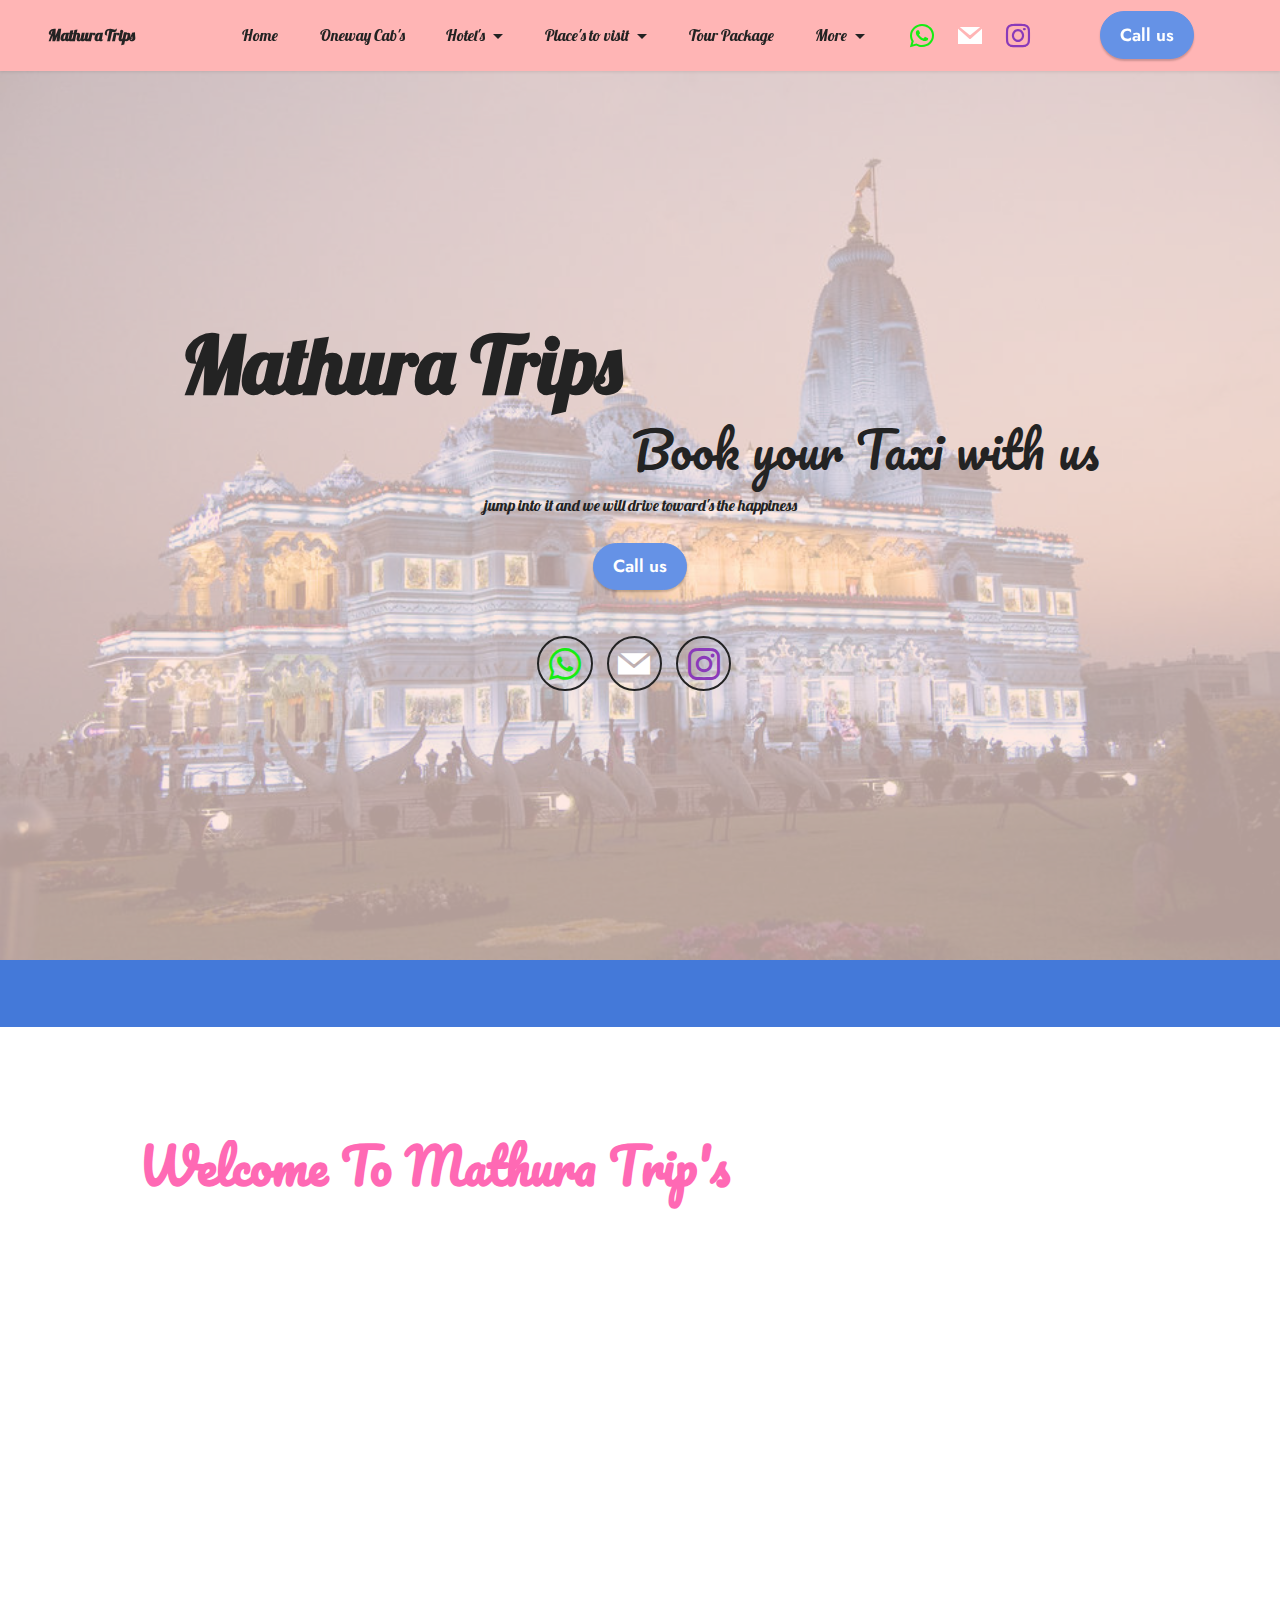
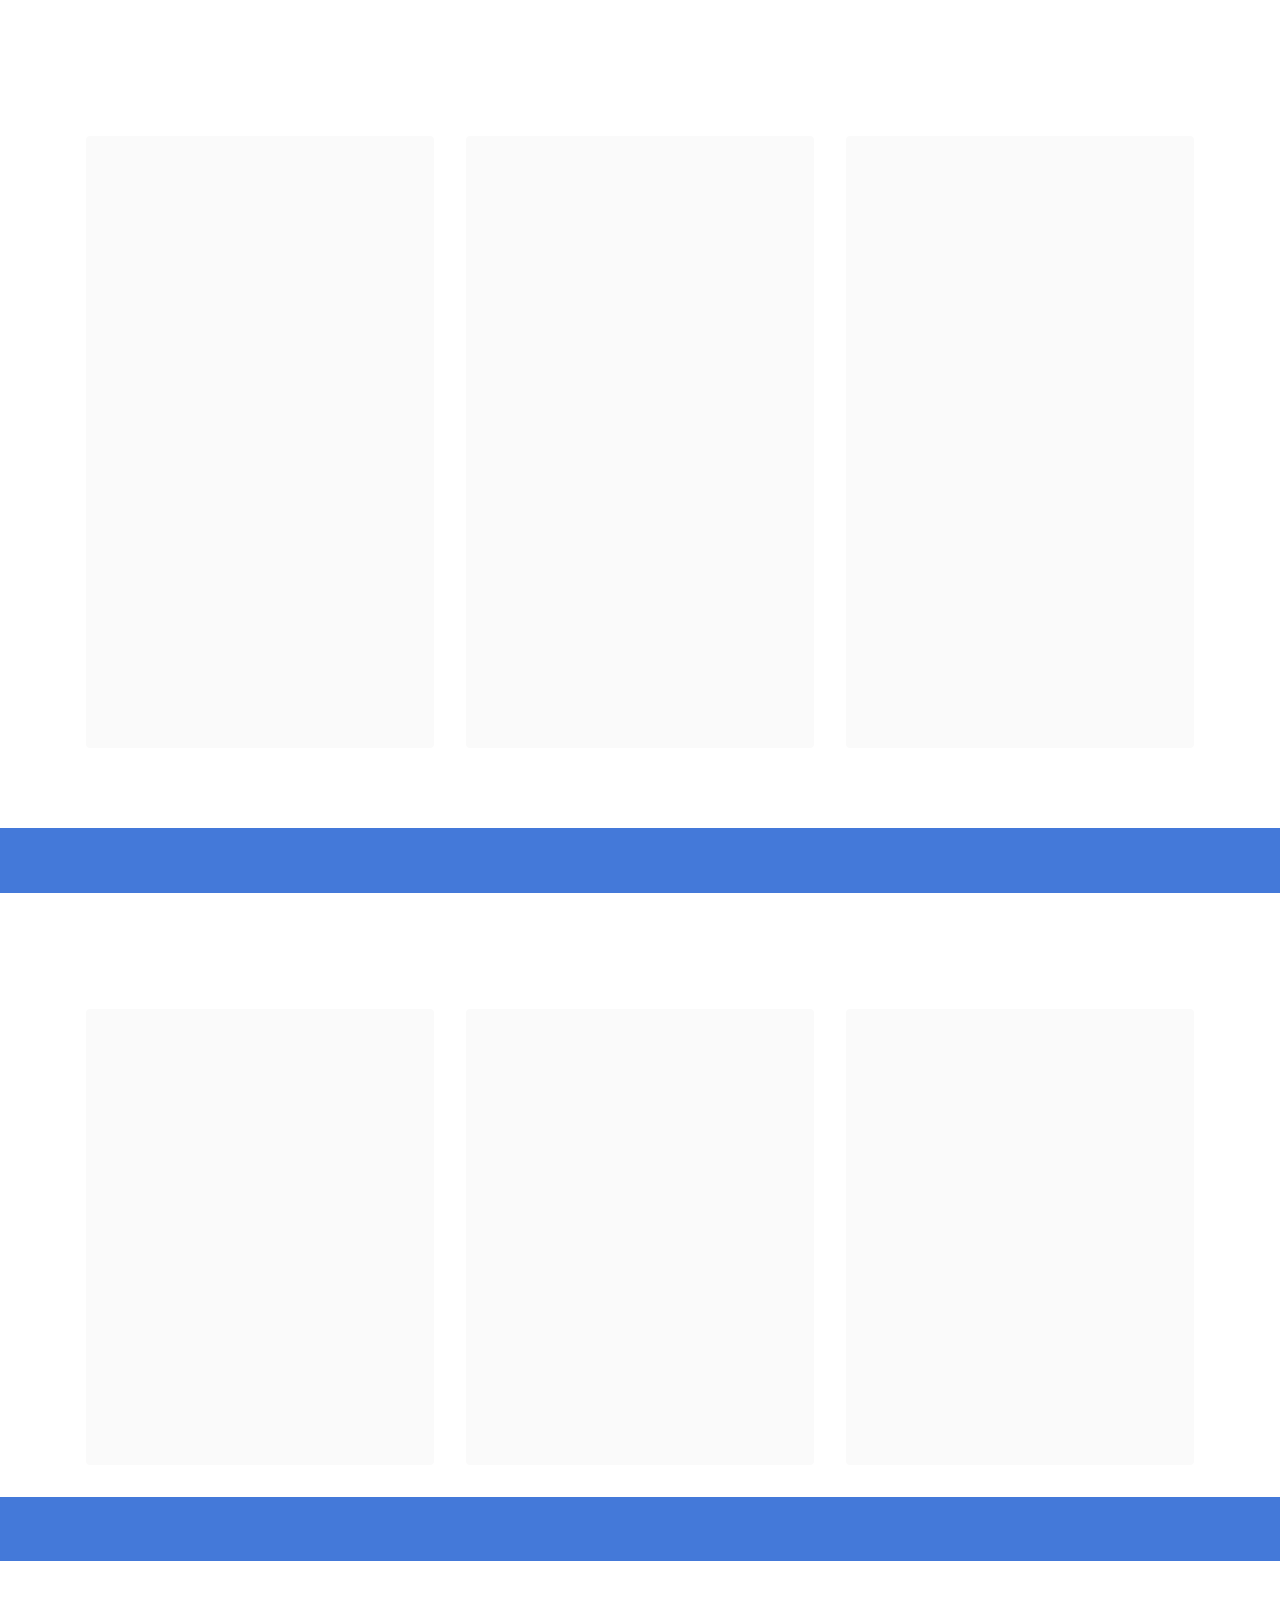
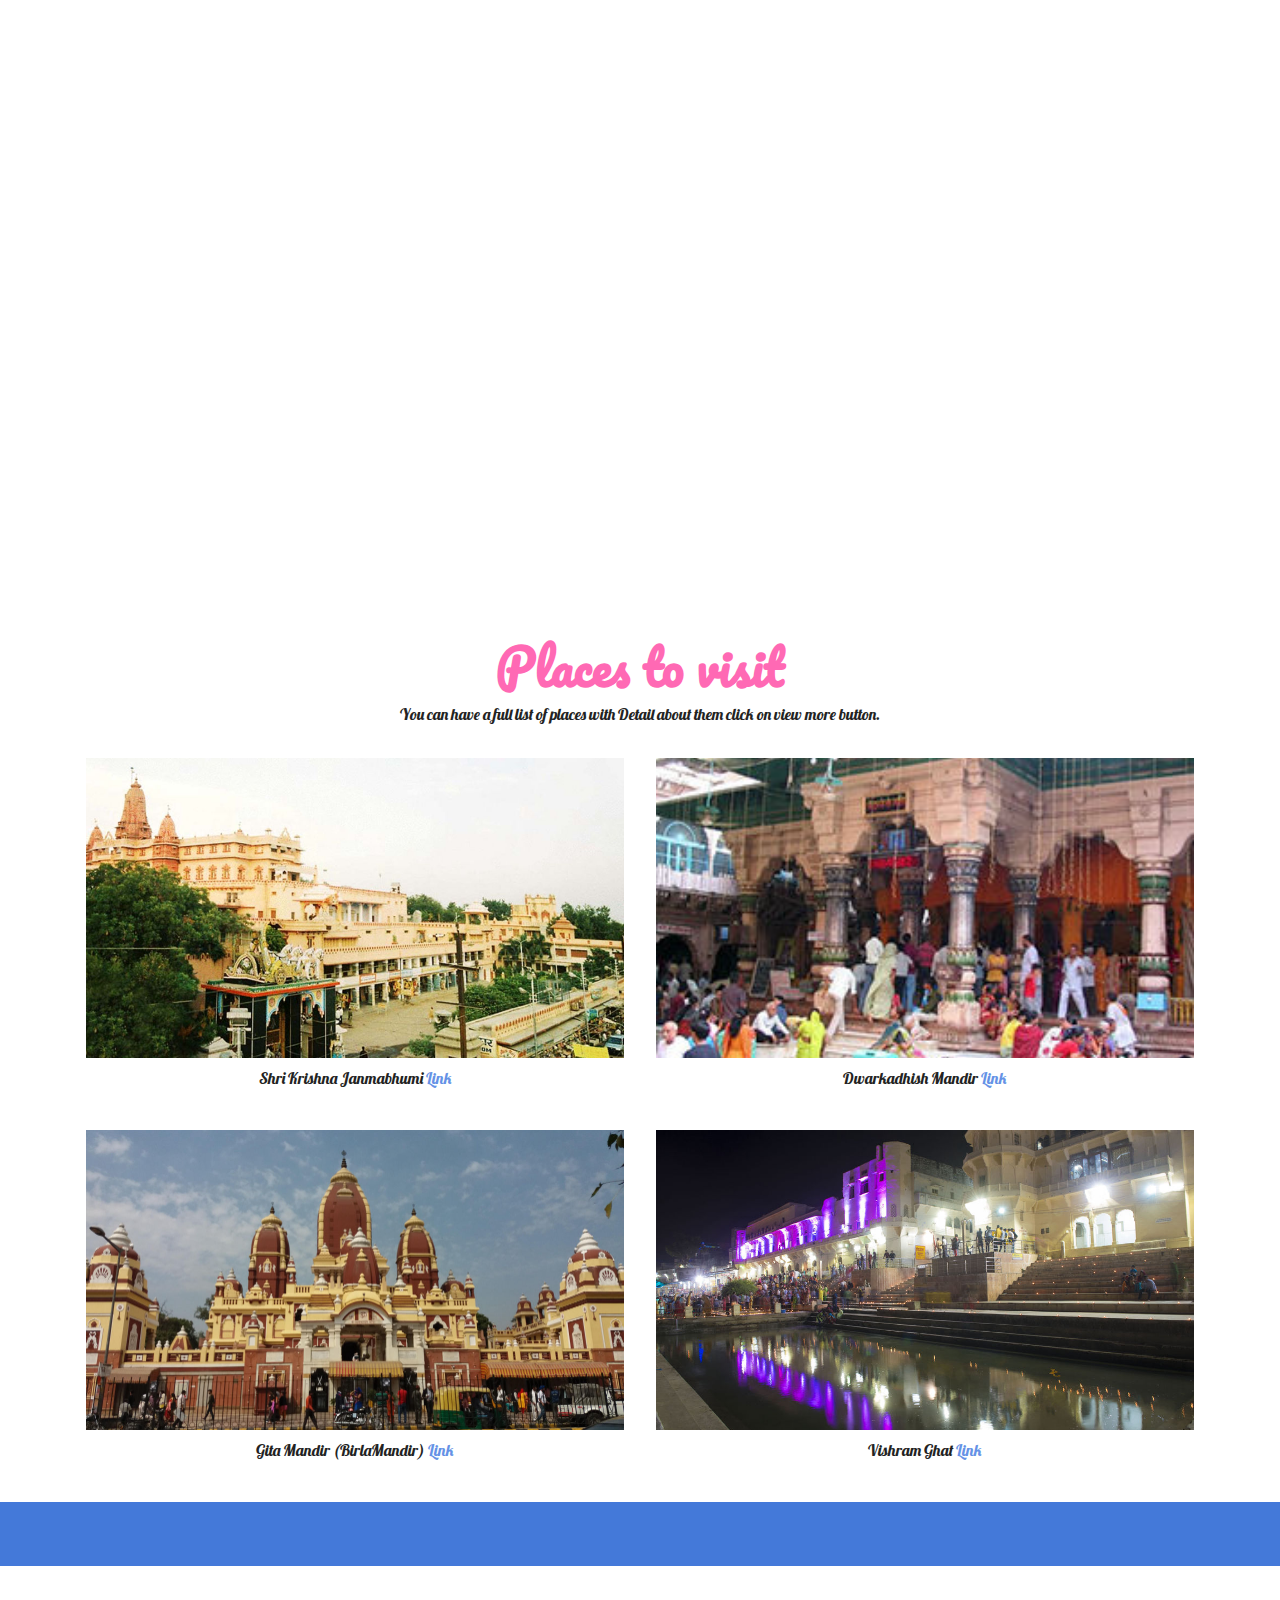
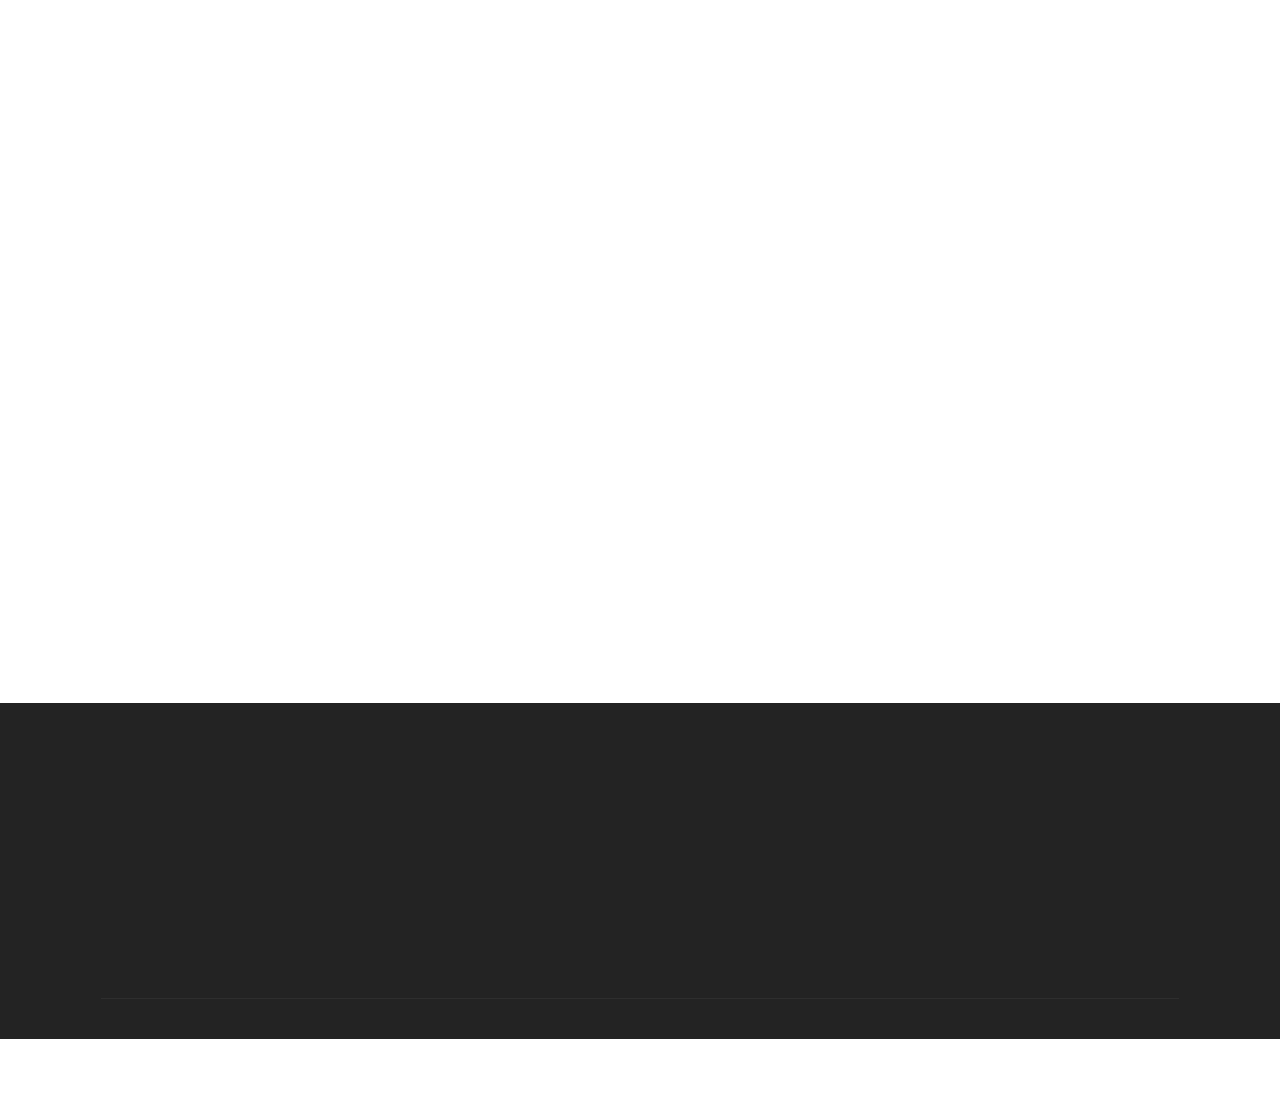
==== commit ba3961aa: "Update index.html" ====
--- a/index.html
+++ b/index.html
@@ -54,7 +54,7 @@
                     <li class="nav-item dropdown"><a class="nav-link link text-black dropdown-toggle display-7" href="#" data-toggle="dropdown-submenu" aria-expanded="false">Place's to visit</a><div class="dropdown-menu"><a class="text-black dropdown-item text-primary display-7" href="TemplesMathura.html" aria-expanded="false">In Mathura</a><a class="text-black dropdown-item text-primary display-7" href="TemplesVrindavan.html" aria-expanded="false">In Vrindavan</a><a class="text-black dropdown-item text-primary display-7" href="TempleGoverdhan.html" aria-expanded="false">In Goverdhan</a><a class="text-black dropdown-item text-primary display-7" href="TempleBarsana.html" aria-expanded="false">In Barsana</a><a class="text-black dropdown-item text-primary display-7" href="TempleGokul.html" aria-expanded="false">In Gokul</a><a class="text-black dropdown-item text-primary display-7" href="TempleNandgaon.html" aria-expanded="false">In Nand gaon</a></div>
                     </li><li class="nav-item"><a class="nav-link link text-black text-primary display-7" href="Tour Package.html" aria-expanded="false">Tour Package</a></li><li class="nav-item dropdown"><a class="nav-link link text-black dropdown-toggle display-7" href="#" aria-expanded="false" data-toggle="dropdown-submenu">More</a><div class="dropdown-menu"><a class="text-black dropdown-item text-primary display-7" href="Booking Form.html" aria-expanded="false">Booking Form</a><a class="text-black dropdown-item text-primary display-7" href="Contact us.html" aria-expanded="false">Contact us</a><a class="text-black dropdown-item text-primary display-7" href="index.html" aria-expanded="false">Online Payment's</a></div></li></ul>
                 <div class="icons-menu">
-                    <a class="iconfont-wrapper" href="https://wa.me/919997548384">
+                    <a class="iconfont-wrapper" href="https://wa.me/919456878882">
                         <span class="p-2 mbr-iconfont socicon-whatsapp socicon" style="color: rgb(22, 236, 18); fill: rgb(22, 236, 18);"></span>
                     </a>
                     <a class="iconfont-wrapper" href="mailto:info@mathurataxi.in.net">
@@ -83,10 +83,10 @@
                 <h1 class="mbr-section-title mbr-fonts-style mb-3 display-1"><strong>Mathura Trips</strong></h1>
                 <h2 class="mbr-section-subtitle mbr-fonts-style mb-3 display-2">Book your Taxi with us</h2>
                 <p class="mbr-text mbr-fonts-style mb-3 display-7">jump into it and we will drive toward's the happiness</p>
-                <div class="mbr-section-btn mt-3"><a class="btn btn-primary display-4" href="tel:9997548384">Call us</a></div>
+                <div class="mbr-section-btn mt-3"><a class="btn btn-primary display-4" href="tel:9389454826">Call us</a></div>
                 <div class="social-row display-7 mt-5">
                     <div class="soc-item">
-                        <a href="https://wa.me/919997548384">
+                        <a href="https://wa.me/919456878882">
                             <span class="mbr-iconfont socicon-whatsapp socicon" style="color: rgb(22, 236, 18); fill: rgb(22, 236, 18);"></span>
                         </a>
                     </div>
@@ -133,7 +133,7 @@
                 <div class="card-wrapper">
                     <h6 class="card-title mbr-fonts-style mb-4 display-2"><strong>Welcome To Mathura Trip's</strong></h6>
                     <p class="mbr-text mbr-fonts-style display-7">&nbsp;Mathura trip was Established in 2015 and now with this website we are Establishing our&nbsp; online presence after success in the offline market. we offer a vast range of taxi,  tour packages,&nbsp; &nbsp;hotel in Mathura and nearby city's and based on our customer's review<br>&nbsp;we can proudly declare that we are the best in everything that we provide.<br>&nbsp;We plan the whole trip according to the timing of the temples and monuments and all vehicles&nbsp; &nbsp;that we have are fully air-conditioned so that you will be comfortable inside the car. we have&nbsp; &nbsp;5, 7-seater car's</p>
-                    <div class="mbr-section-btn"><a class="btn btn-primary display-7" href="tel:9997548384">Call us</a> <a class="btn btn-primary display-7" href="Oneway.html">Oneway cab's</a></div>
+                    <div class="mbr-section-btn"><a class="btn btn-primary display-7" href="tel:9389454826">Call us</a> <a class="btn btn-primary display-7" href="Oneway.html">Oneway cab's</a></div>
                 </div>
             </div>
             <div class="col-12 col-lg-4">
@@ -485,12 +485,12 @@
                 <h5 class="mbr-section-subtitle mbr-fonts-style mb-2 display-7">
                     <strong>Address</strong>
                 </h5>
-                <p class="mbr-text mbr-fonts-style display-7">Hanuman Nagar Dholi Pyau<br>Mathura</p> <br>
+                <p class="mbr-text mbr-fonts-style display-7">Rajupvan phase 2 aduki road<br>Mathura</p> <br>
                 <h5 class="mbr-section-subtitle mbr-fonts-style mb-2 mt-4 display-7"><strong>Contacts</strong>
                 </h5>
                 <p class="mbr-text mbr-fonts-style mb-4 display-7">
                     Email: info@mathuratrips.com<br>
-                    Phone: <a href="tel:9997548384" class="text-primary">+91 9997548384</a><br><a href="tel:8126008081" class="text-primary">+91 8126008081</a></p>
+                    Phone: <a href="tel:9389454826" class="text-primary">+91 9389454826</a></p>
             </div>
             <div class="col-12 col-md-3 mbr-fonts-style display-7">
                 <h5 class="mbr-section-subtitle mbr-fonts-style mb-2 display-7">
@@ -499,15 +499,8 @@
                 <ul class="list mbr-fonts-style mb-4 display-7">
                     <li class="mbr-text item-wrap"><a href="Booking Form.html" class="text-primary">Home&nbsp; &nbsp; &nbsp;</a> &nbsp; &nbsp; &nbsp; &nbsp; &nbsp; &nbsp; &nbsp; &nbsp; &nbsp; &nbsp; &nbsp; &nbsp; &nbsp;<a href="Oneway.html" class="text-primary">Oneway Cab's</a></li><li class="mbr-text item-wrap"><a href="Hotels1⭐.html" class="text-primary">Hotel's&nbsp; </a>&nbsp; &nbsp; &nbsp; &nbsp; &nbsp; &nbsp; &nbsp; &nbsp; &nbsp; &nbsp; &nbsp; &nbsp; &nbsp; &nbsp;<a href="TemplesMathura.html" class="text-primary">Place's to Visit</a></li><li class="mbr-text item-wrap"><a href="Tour Package.html" class="text-primary">Tour Package</a>&nbsp; &nbsp; &nbsp; &nbsp; &nbsp; &nbsp; &nbsp; &nbsp; <a href="Oneway.html" class="text-primary">Oneway Cab's</a></li><li class="mbr-text item-wrap"><a href="Booking Form.html" class="text-primary">Booking Form&nbsp;</a> &nbsp; &nbsp; &nbsp; &nbsp; &nbsp;Online payment's</li><li class="mbr-text item-wrap"><a href="Contact us.html" class="text-primary">Contact us</a></li>
                 </ul>
-                <h5 class="mbr-section-subtitle mbr-fonts-style mb-2 mt-5 display-7">Our Partner's</h5>
-                <p class="mbr-text mbr-fonts-style mb-4 display-7"><a href="http://mathurataxi.in.net" class="text-primary">Mathura Taxi&nbsp; &nbsp;</a> &nbsp; &nbsp; &nbsp; &nbsp;<a href="http://mathuracab.com" class="text-primary">Mathura Cab</a><br><a href="http://mathuravrindavantaxiservice.com" class="text-primary">Mathura Vrindavan Taxi</a><br><br></p>
-            </div>
-            <div class="col-12 col-md-6">
-                <div class="google-map"><iframe frameborder="0" style="border:0" src="https://www.google.com/maps/embed?pb=!1m18!1m12!1m3!1d884.9641630034005!2d77.67616882915331!3d27.473721788789163!2m3!1f0!2f0!3f0!3m2!1i1024!2i768!4f13.1!3m3!1m2!1s0x39737135f92c0297%3A0x2e8a0e02bcc964d7!2sRajaram%20Patti%2C%20Natwar%20Nagar%2C%20Dholi%20Pyau%2C%20Mathura%2C%20Uttar%20Pradesh%20281001!5e0!3m2!1sen!2sin!4v1618278026223!5m2!1sen!2sin" allowfullscreen=""></iframe></div>
-            </div>
-            <div class="col-md-6">
-                
-            </div>
+                </div>
+            
         </div>
         <div class="footer-lower">
             <div class="media-container-row">
@@ -527,5 +520,11 @@
   
  <div id="scrollToTop" class="scrollToTop mbr-arrow-up"><a style="text-align: center;"><i class="mbr-arrow-up-icon mbr-arrow-up-icon-cm cm-icon cm-icon-smallarrow-up"></i></a></div>
     <input name="animation" type="hidden">
+  <!--Begin Comm100 Live Chat Code-->
+<div id="comm100-button-1064d924-6946-4238-bc18-a50f38541131"></div>
+<script type="text/javascript">
+  var Comm100API=Comm100API||{};(function(t){function e(e){var a=document.createElement("script"),c=document.getElementsByTagName("script")[0];a.type="text/javascript",a.async=!0,a.src=e+t.site_id,c.parentNode.insertBefore(a,c)}t.chat_buttons=t.chat_buttons||[],t.chat_buttons.push({code_plan:"1064d924-6946-4238-bc18-a50f38541131",div_id:"comm100-button-1064d924-6946-4238-bc18-a50f38541131"}),t.site_id=40100251,t.main_code_plan="1064d924-6946-4238-bc18-a50f38541131",e("https://vue.comm100.com/livechat.ashx?siteId="),setTimeout(function(){t.loaded||e("https://standby.comm100vue.com/livechat.ashx?siteId=")},5e3)})(Comm100API||{})
+</script>
+<!--End Comm100 Live Chat Code-->
   </body>
-</html>+</html>
